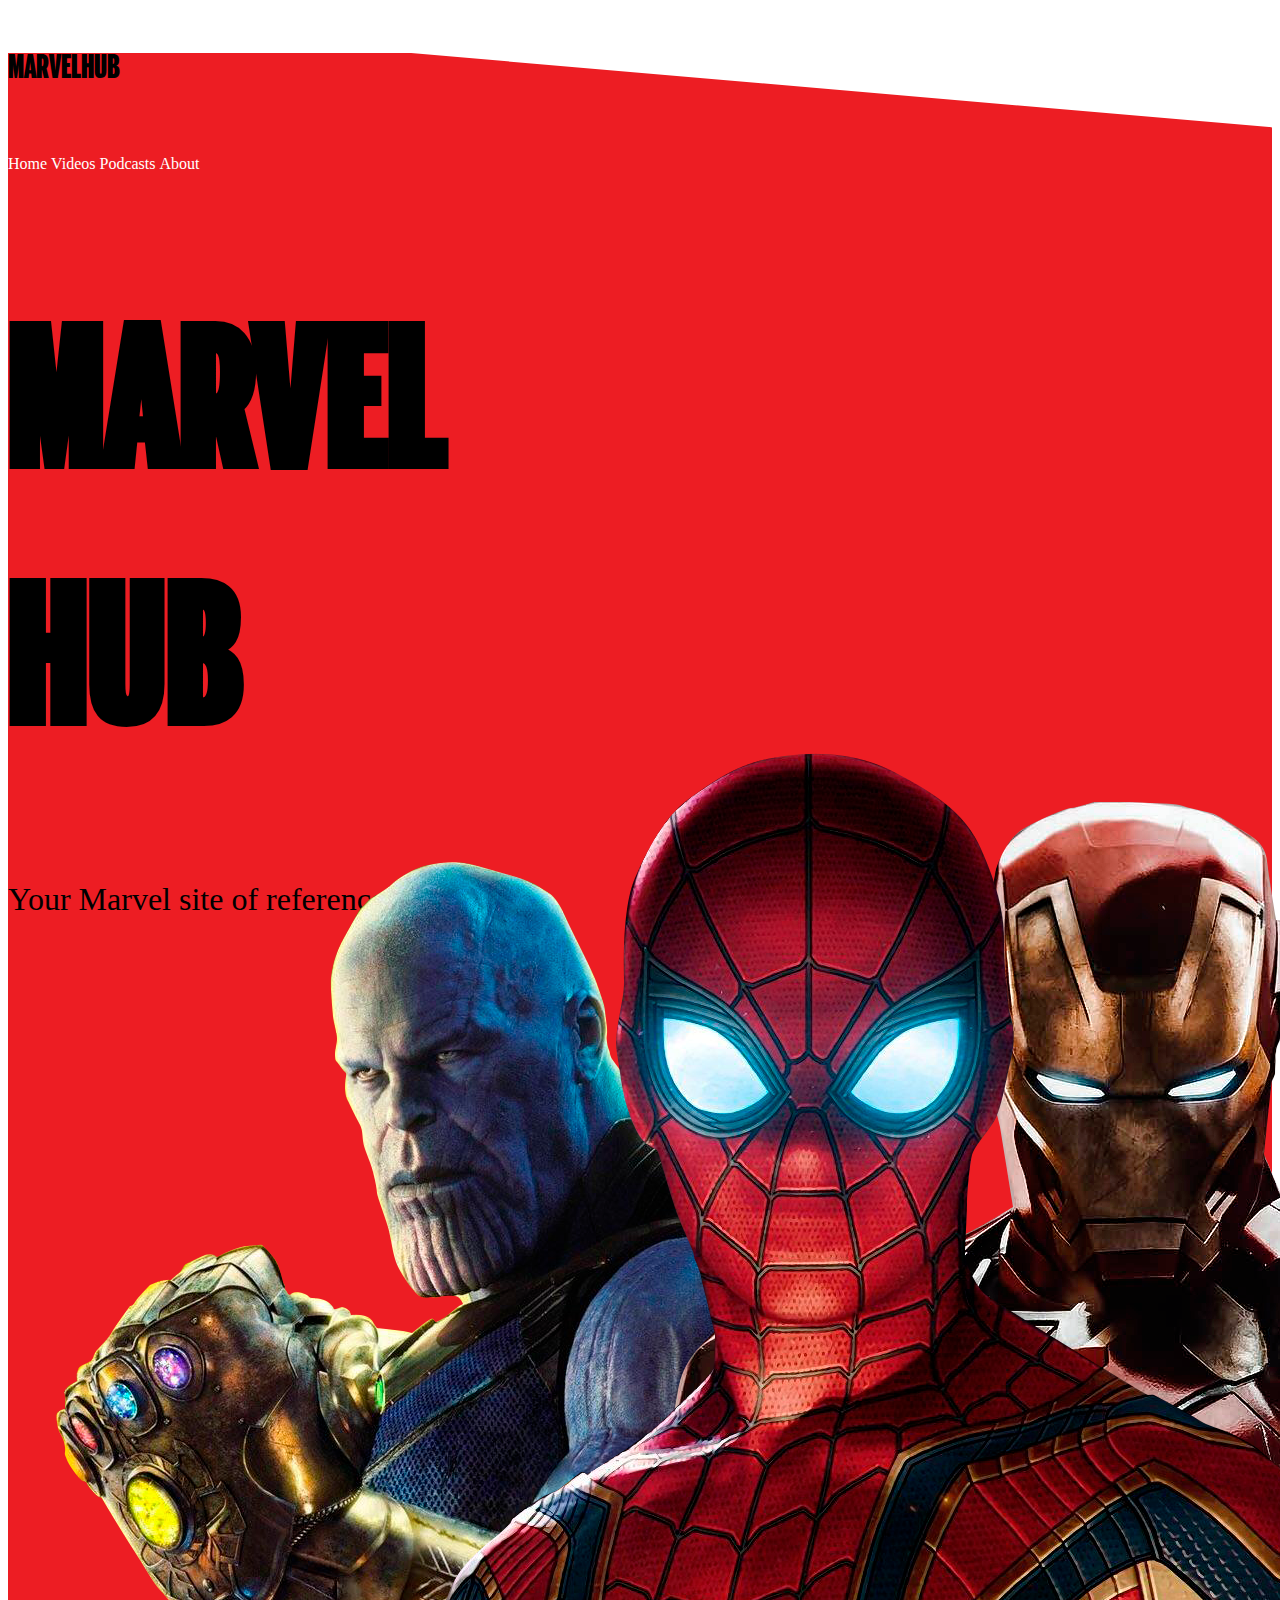
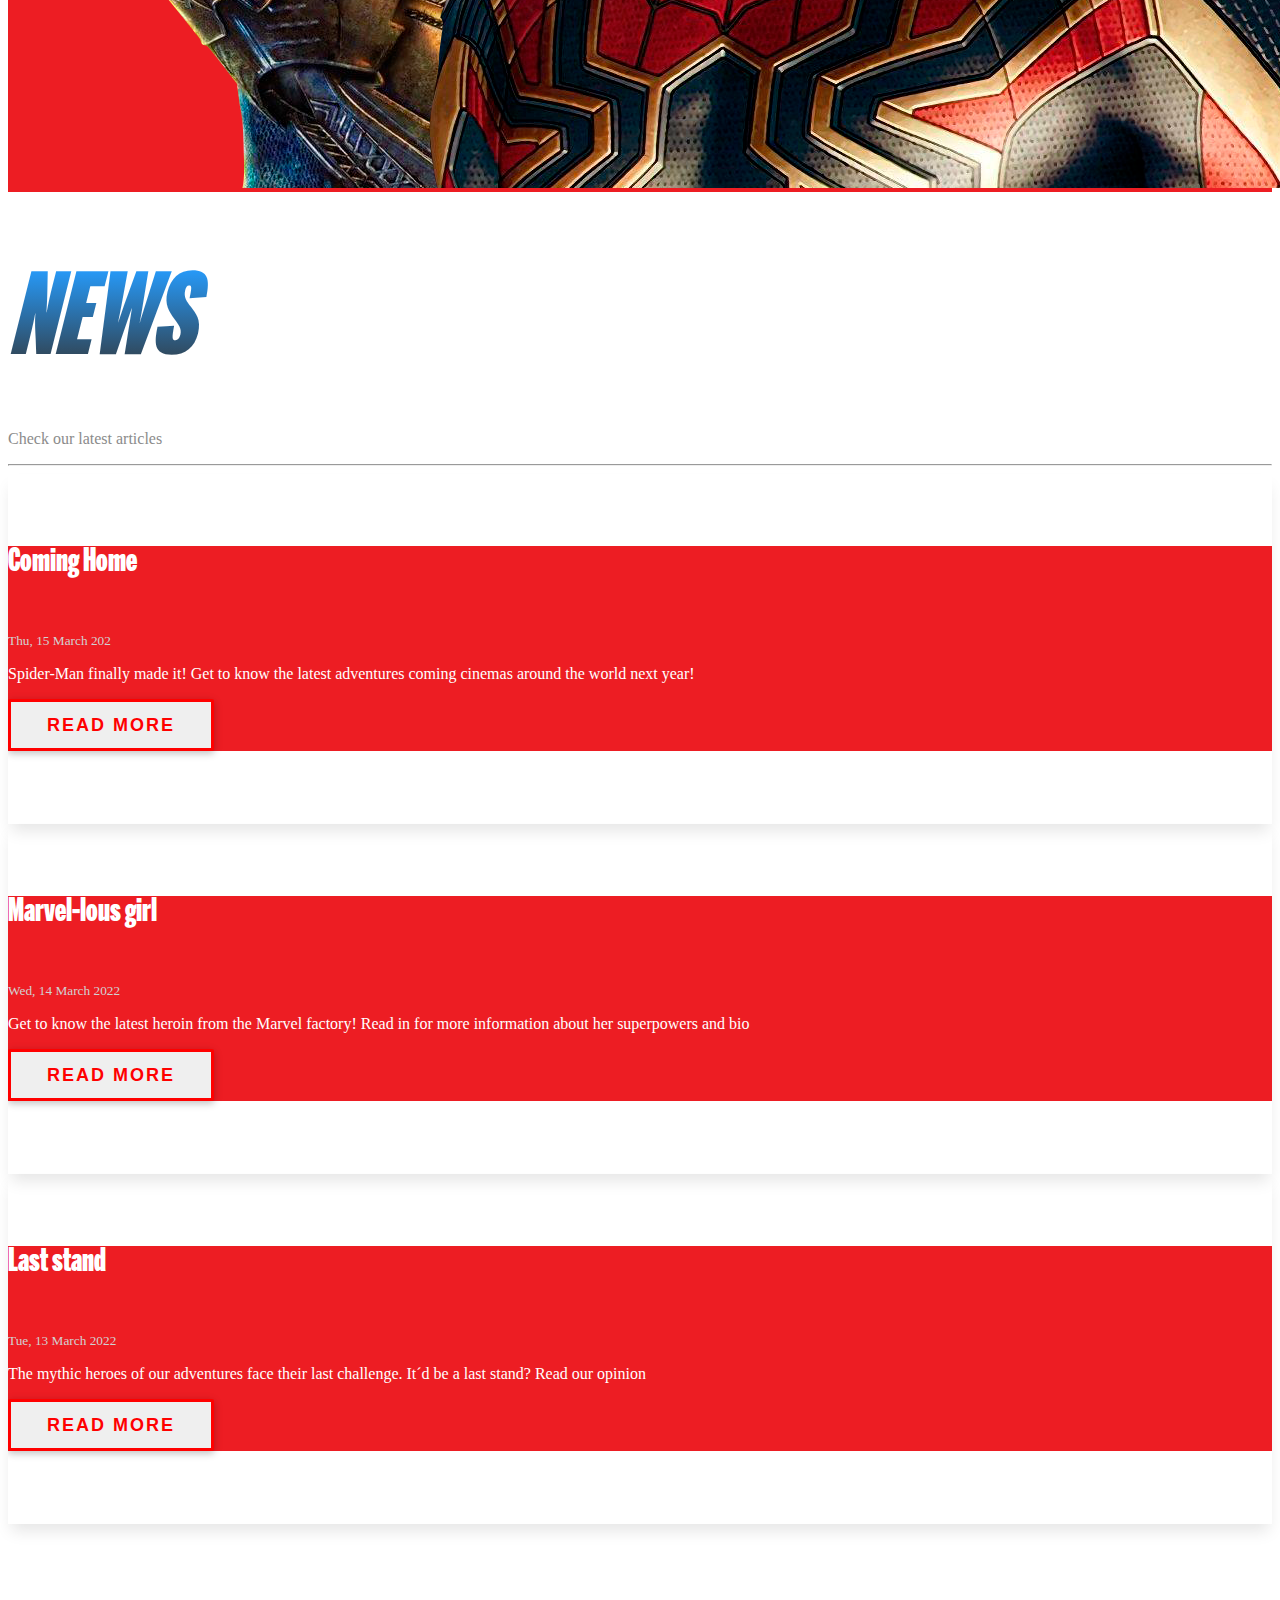
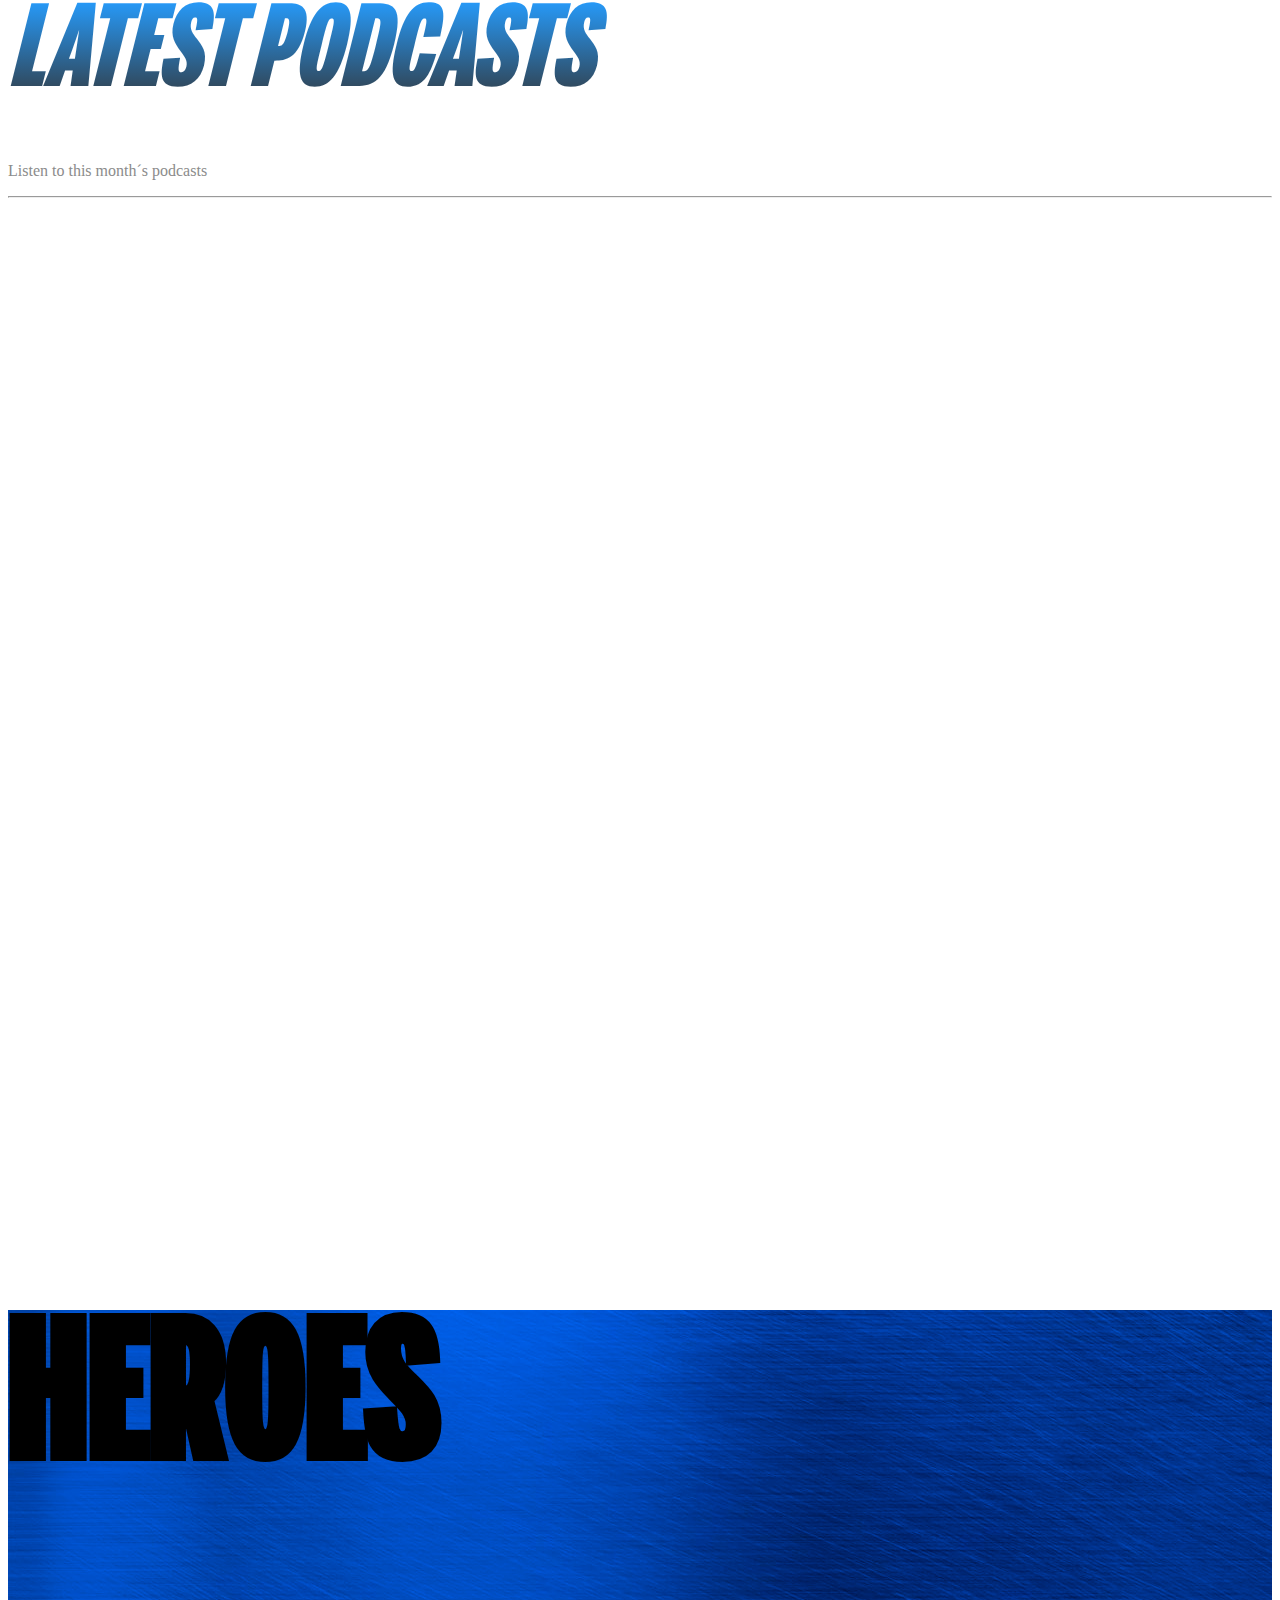
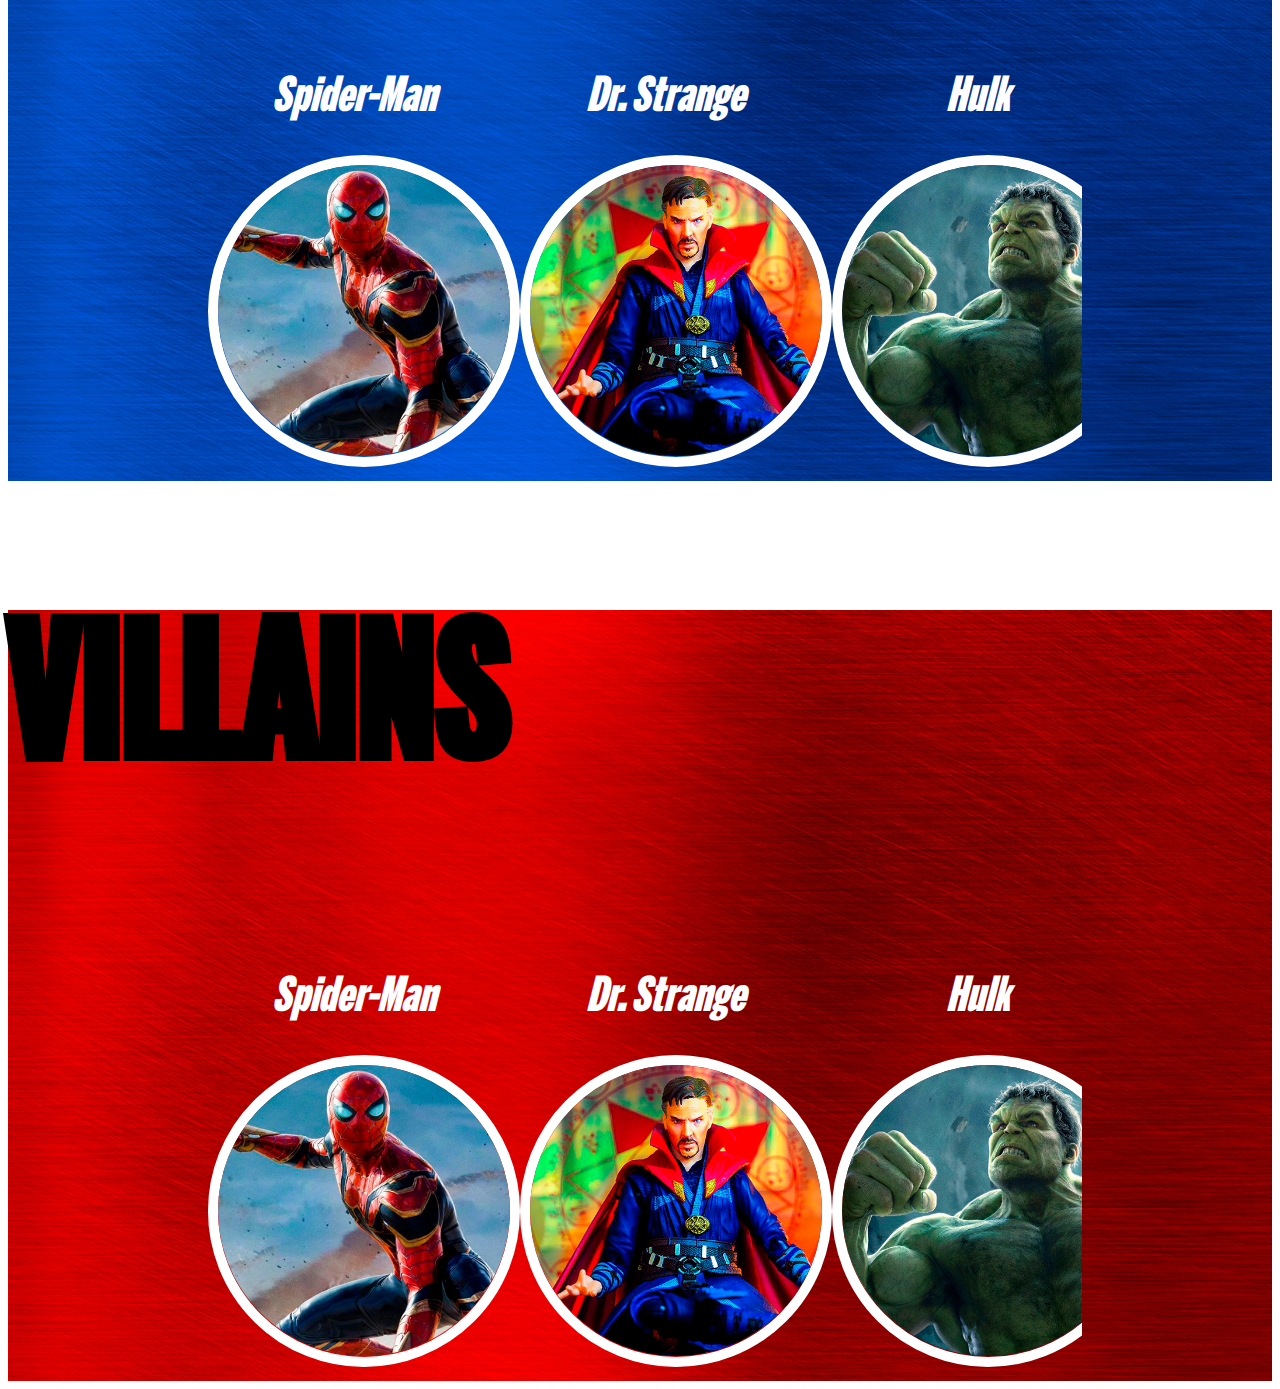
==== index.html @ aaa98099 "First commit / Up to Hero-Villain Section" ====
<!DOCTYPE html>
<html lang="en">

<head>
    <meta charset="UTF-8">
    <meta http-equiv="X-UA-Compatible" content="IE=edge">
    <meta name="viewport" content="width=device-width, initial-scale=1.0">
    <link href="https://cdn.jsdelivr.net/npm/bootstrap@5.0.2/dist/css/bootstrap.min.css" rel="stylesheet"
        integrity="sha384-EVSTQN3/azprG1Anm3QDgpJLIm9Nao0Yz1ztcQTwFspd3yD65VohhpuuCOmLASjC" crossorigin="anonymous">
    <link rel="stylesheet" href="https://cdnjs.cloudflare.com/ajax/libs/font-awesome/6.0.0/css/all.min.css"
        integrity="sha512-9usAa10IRO0HhonpyAIVpjrylPvoDwiPUiKdWk5t3PyolY1cOd4DSE0Ga+ri4AuTroPR5aQvXU9xC6qOPnzFeg=="
        crossorigin="anonymous" referrerpolicy="no-referrer" />
    <link rel="stylesheet" href="./styles.css">
    <title>Marvel Hub</title>
</head>

<body>
    <!--NAVBAR-->



    <!--HERO-->
    <div class="container-fluid vh-100 hero">
        <div class="container">
            <nav>
                <div class="row">
                    <div class="col-md-2 mt-5 d-flex">
                        <h5 class="text-white">MARVELHUB</h5>
                    </div>
                    <div class="col-md-3 mt-5 d-flex justify-content-between">
                        <a href="">
                            <p class="text-white hover-underline-animation">Home</p>
                        </a>
                        <a href="">
                            <p class="text-white hover-underline-animation">Videos</p>
                        </a>
                        <a href="">
                            <p class="text-white hover-underline-animation">Podcasts</p>
                        </a>
                        <a href="">
                            <p class="text-white hover-underline-animation">About</p>
                        </a>
                    </div>
                </div>
            </nav>
            <div class="row">
                <div class="col-md-2 d-flex flex-column mt-5">
                    <h1 class="text-white">MARVEL</h1>
                    <h1 class="text-white mt-n5">HUB</h1>
                    <h2 class="text-white mt-n">Your Marvel site of reference</h2>
                </div>
                <div class="col-md-10 hero-image">
                    <img src="./assets/images/HeroMarvel.png" alt="Marvel Heroes">
                </div>
            </div>
        </div>
    </div>
    <!--NEWS SECTION-->
    <main class="container-fluid mt-5 news-container">

        <section class="container news">
            <h1 class="text-primary">NEWS</h1>
            <p style="margin-top: -25px;">Check our latest articles</p>
            <hr>
            <div class="row">
                <div class="col-md-4 mb-5">
                    <div class="card">
                        <div style="overflow: hidden;">
                            <img src="https://wallpapercave.com/wp/wp9050966.jpg" width="100%" alt="">
                        </div>
                        <div class="card-body">
                            <div class="d-flex align-items-center gap-3">
                                <h5 class="card-title">Coming Home</h5>
                                <small class="date">Thu, 15 March 202</small>
                            </div>
                            <p class="card-text">Spider-Man finally made it! Get to know the latest adventures coming
                                cinemas around the world next year!</p>
                            <button>READ MORE</button>
                        </div>
                    </div>
                </div>
                <div class="col-md-4 mb-5">
                    <div class="card">
                        <div style="overflow: hidden;">
                            <img src="https://wallpapercave.com/wp/wp9050982.png" width="100%" alt="">
                        </div>
                        <div class="card-body">
                            <div class="d-flex align-items-center gap-3">

                                <h5 class="card-title">Marvel-lous girl</h5>
                                <small class="date">Wed, 14 March 2022</small>
                            </div>
                            <p class="card-text">Get to know the latest heroin from the Marvel factory! Read in for more
                                information about her superpowers and bio</p>
                            <button>READ MORE</button>
                        </div>
                    </div>
                </div>
                <div class="col-md-4 mb-5">
                    <div class="card">
                        <div style="overflow: hidden;">
                            <img src="https://wallpapercave.com/wp/wp2729567.jpg" width="100%" alt="">
                        </div>
                        <div class="card-body">
                            <div class="d-flex align-items-center gap-3">

                                <h5 class="card-title">Last stand</h5>
                                <small class="date">Tue, 13 March 2022</small>
                            </div>
                            <p class="card-text">The mythic heroes of our adventures face their last challenge. It´d be
                                a last stand? Read our opinion</p>
                            <button>READ MORE</button>
                        </div>
                    </div>
                </div>

            </div>
        </section>
        <!--PODCASTS SECTION-->
        <section class="container news">
            <div class="row">
                <div class="col d-flex flex-column justify-content-end align-content-end">
                    <h1 class="text-primary ms-auto podcasts-1">LATEST PODCASTS</h1>
                    <p style="margin-top: -25px;" class="ms-auto">Listen to this month´s podcasts</p>
                </div>
                <hr>
            </div>
            <div class="row">
                <div class="col-md-6 mb-3">
                    <iframe src="https://open.spotify.com/embed/episode/2jEuUnlzgmKCPNqm7TV3i3?utm_source=generator"
                        width="100%" height="232" frameBorder="0" allowfullscreen=""
                        allow="autoplay; clipboard-write; encrypted-media; fullscreen; picture-in-picture"></iframe>
                </div>
                <div class="col-md-6 mb-3">
                    <iframe src="https://open.spotify.com/embed/episode/63C2crcup7xPHyidzX8npW?utm_source=generator"
                        width="100%" height="232" frameBorder="0" allowfullscreen=""
                        allow="autoplay; clipboard-write; encrypted-media; fullscreen; picture-in-picture"></iframe>
                </div>
                <div class="col-md-6 mb-3">
                    <iframe src="https://open.spotify.com/embed/episode/1Gh3WuYz6bqv9J4mIOuWpu?utm_source=generator"
                        width="100%" height="232" frameBorder="0" allowfullscreen=""
                        allow="autoplay; clipboard-write; encrypted-media; fullscreen; picture-in-picture"></iframe>
                </div>
                <div class="col-md-6 mb-3">
                    <iframe src="https://open.spotify.com/embed/episode/0PqJl3sn1u4ub4ZxzJgJcm?utm_source=generator"
                        width="100%" height="232" frameBorder="0" allowfullscreen=""
                        allow="autoplay; clipboard-write; encrypted-media; fullscreen; picture-in-picture"></iframe>
                </div>

            </div>
        </section>
    </main>
    <!--HEROS/VILLAINS SECTION-->
    <main class="container-fluid heroes position-relative">
        <div class="custom-shape-divider-top-1646295180">
            <svg data-name="Layer 1" xmlns="http://www.w3.org/2000/svg" viewBox="0 0 1200 120"
                preserveAspectRatio="none" fill="white">
                <path d="M1200 120L0 16.48 0 0 1200 0 1200 120z" class="shape-fill"></path>
            </svg>
        </div>
        <section class="heroes_section">
            <div class="container">
                <div class="row">
                    <div class="col heroes-h1">
                        <h1 class="text-white fst-italic big-heading">HEROES </h1>
                    </div>
                </div>
            </div>
            <div class="snap-wrapper">
                <div class="snap-card">
                    <a href="">
                        <h1>Spider-Man</h1>
                        <div>
                            <img src="./assets/images/heroe_1.png" width="100%" alt="">
                        </div>
                    </a>
                </div>
                <div class="snap-card">
                    <a href="">
                        <h1>Dr. Strange</h1>
                        <div>
                            <img src="./assets/images/heroe_2.png" width="100%" alt="">
                        </div>
                    </a>

                </div>
                <div class="snap-card">
                    <a href="">
                        <h1>Hulk</h1>
                        <div>
                            <img src="./assets/images/heroe_3.png" width="100%" alt="">
                        </div>
                    </a>
                </div>
                <div class="snap-card">
                    <a href="">
                        <h1>Black Panther</h1>
                        <div>
                            <img src="./assets/images/heroe_4.png" width="100%" alt="">
                        </div>
                    </a>

                </div>
                <div class="snap-card">
                    <a href="">
                        <h1>Thor</h1>
                        <div>
                            <img src="./assets/images/heroe_5.png" width="100%" alt="">
                        </div>
                    </a>
                </div>
            </div>
        </section>
        <section class="villains_section">
            <div class="container">
                <div class="row">
                    <div class="col villains-h1">
                        <h1 class="text-white fst-italic big-heading">VILLAINS </h1>
                    </div>
                </div>
            </div>
            <div class="snap-wrapper">

                <div class="snap-card">
                    <a href="">
                        <h1>Spider-Man</h1>
                        <div>
                            <img src="./assets/images/heroe_1.png" width="100%" alt="">
                        </div>
                    </a>

                </div>
                <div class="snap-card">
                    <a href="">
                        <h1>Dr. Strange</h1>
                        <div>
                            <img src="./assets/images/heroe_2.png" width="100%" alt="">
                        </div>
                    </a>

                </div>
                <div class="snap-card">
                    <a href="">
                        <h1>Hulk</h1>
                        <div>
                            <img src="./assets/images/heroe_3.png" width="100%" alt="">
                        </div>
                    </a>
                </div>
                <div class="snap-card">
                    <a href="">
                        <h1>Black Panther</h1>
                        <div>
                            <img src="./assets/images/heroe_2.png" width="100%" alt="">
                        </div>
                    </a>

                </div>
                <div class="snap-card">
                    <a href="">
                        <h1>Thor</h1>
                        <div>
                            <img src="./assets/images/heroe_3.png" width="100%" alt="">
                        </div>
                    </a>
                </div>
            </div>
        </section>

    </main>







    <script src="https://cdn.jsdelivr.net/npm/bootstrap@5.0.2/dist/js/bootstrap.bundle.min.js"
        integrity="sha384-MrcW6ZMFYlzcLA8Nl+NtUVF0sA7MsXsP1UyJoMp4YLEuNSfAP+JcXn/tWtIaxVXM"
        crossorigin="anonymous"></script>
</body>

</html>
---- styles.css ----
@font-face {
  font-family: "marvel2";
  src: url("./assets/fonts/marvel\ 2.otf");
}

@import url("https://fonts.googleapis.com/css2?family=Comic+Neue:ital,wght@0,300;0,400;0,700;1,300;1,400;1,700&family=Roboto:wght@100;300;500;700&display=swap");

h1 {
  font-family: "marvel2" !important;
  font-size: 12rem;
}

@media (max-width: 768px) {
  h1 {
    font-size: 9rem;
  }
}

h2 {
  font-family: "Roboto" !important;
  font-size: 2rem;
  font-weight: 300;
}

h5 {
  font-family: "marvel2" !important;
  font-size: 2rem;
  font-weight: 300;
}

.mt-n {
  margin-top: -1rem;
}
.mt-n5 {
  margin-top: -4rem;
}

a {
  text-decoration: none;
  z-index: 9999;
}

p {
  font-family: "Roboto" !important;
  font-size: 1rem;
}

/*CUSTOM CLASES--->HERO && NAV**/
.hover-underline-animation {
  display: inline-block;
  position: relative;
  color: #ffffff;
}

.hover-underline-animation:after {
  content: "";
  position: absolute;
  width: 100%;
  transform: scaleX(0);
  height: 2px;
  bottom: -5px;
  left: 0;
  background-color: #ffffff;
  transform-origin: bottom right;
  transition: transform 0.25s ease-out;
}

.hover-underline-animation:hover:after {
  transform: scaleX(1);
  transform-origin: bottom left;
}

nav {
  z-index: 1;
}

.navigation {
  background-color: #ed1d23;
}

.hero {
  background-color: #ed1d23;
}

.hero-image {
  margin-top: -17rem;
}

@media (max-width: 768px) {
  .hero-image {
    display: none;
  }
}

/** NEWS CUSTOM CSS*/

.news h1 {
  font-size: 7rem;
  font-weight: 300;
  font-style: italic;
  background: -webkit-linear-gradient(rgb(38, 156, 253), #333);
  -webkit-background-clip: text;
  -webkit-text-fill-color: transparent;
}

.news p {
  font-family: "Roboto" !important;
  font-size: 1rem;
  color: rgb(139, 139, 139);
}

.card {
  overflow: hidden;
  border: none;
  box-shadow: 0px 10px 15px -3px rgba(0, 0, 0, 0.1);
  cursor: pointer;
  min-height: 350px;
}

.date {
  color: rgb(209, 209, 209);
}

.card-body {
  background-color: #ed1d23;
  max-height: 290px;
}

.card-body h5 {
  color: white;
}
.card-body p {
  color: white;
}

.card img {
  border-top-left-radius: 20px;
  border-top-right-radius: 20px;
  transition: 0.2s all ease-in-out;
}

.card img:hover {
  transform: scale(1.3);
}

/** BUTTON EFFECT W GLITCH ANIM*/

button {
  font-size: 18px;
  letter-spacing: 2px;
  text-transform: uppercase;
  display: inline-block;
  text-align: center;
  font-weight: bold;
  padding: 0.7em 2em;
  border: 3px solid #ff0000;
  border-radius: 2px;
  position: relative;
  box-shadow: 0 2px 10px rgba(0, 0, 0, 0.16), 0 3px 6px rgba(0, 0, 0, 0.1);
  color: #ff0000;
  text-decoration: none;
  transition: 0.3s ease all;
  z-index: 1;
}

button:before {
  transition: 0.5s all ease;
  position: absolute;
  top: 0;
  left: 50%;
  right: 50%;
  bottom: 0;
  opacity: 0;
  content: "";
  background-color: #ff0000;
  z-index: -1;
}

button:hover,
button:focus {
  color: white;
}

button:hover:before,
button:focus:before {
  transition: 0.5s all ease;
  left: 0;
  right: 0;
  opacity: 1;
}

button:active {
  transform: scale(0.9);
}

/*PODCASTS SECTION*/

.podcasts-1 {
  margin-right: 1rem;
}

/*HEROES SECTION*/

.custom-shape-divider-top-1646295180 {
  position: absolute;
  top: 0;
  left: 0;
  width: 100%;
  overflow: hidden;
  line-height: 0;
}

.heroes_section {
  background-image: url("./assets/images/blueBg.jpg");
}
.villains_section {
  background-image: url("./assets/images/redBg.jpg");
}

.heroes-h1 {
  margin-top: 10rem;
}

@media screen and (max-width: 768px) {
  .heroes-h1 {
    margin-top: 3rem;
  }

  .big-heading {
    font-size: 7rem;
  }
}

.snap-wrapper {
  display: flex;
  width: 70%;
  margin: auto;
  overflow: auto;
  scroll-snap-type: x mandatory;
  margin-top: 5rem;
}

.snap-card {
  scroll-snap-align: center;
  min-width: 33%;
  padding: 10px;
}

@media screen and (max-width: 768px) {
  .snap-card {
    min-width: 100%;
  }
}

.snap-card h1 {
  font-size: 3rem;
  font-weight: 300;
  font-style: italic;
  color: white;
  text-align: center;
}

.snap-card img {
  border-radius: 50%;
  border: 10px solid white;
}
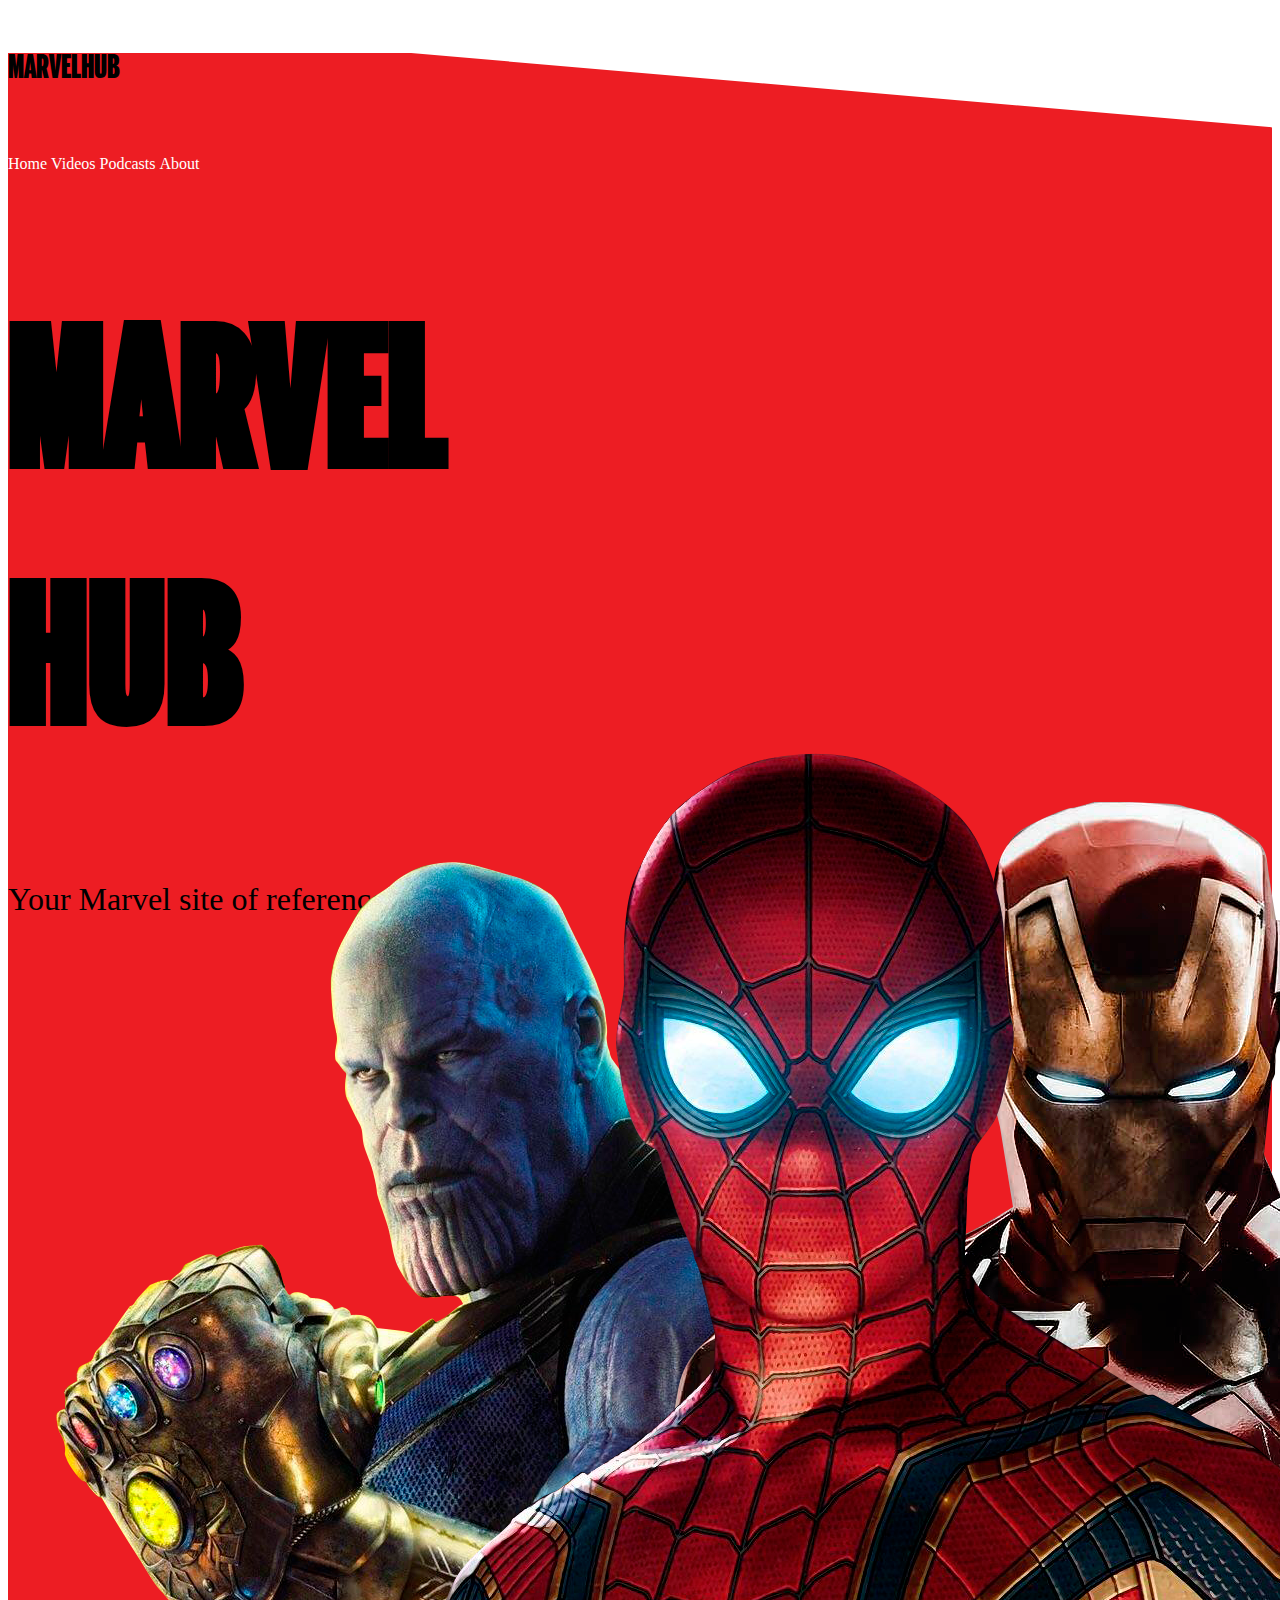
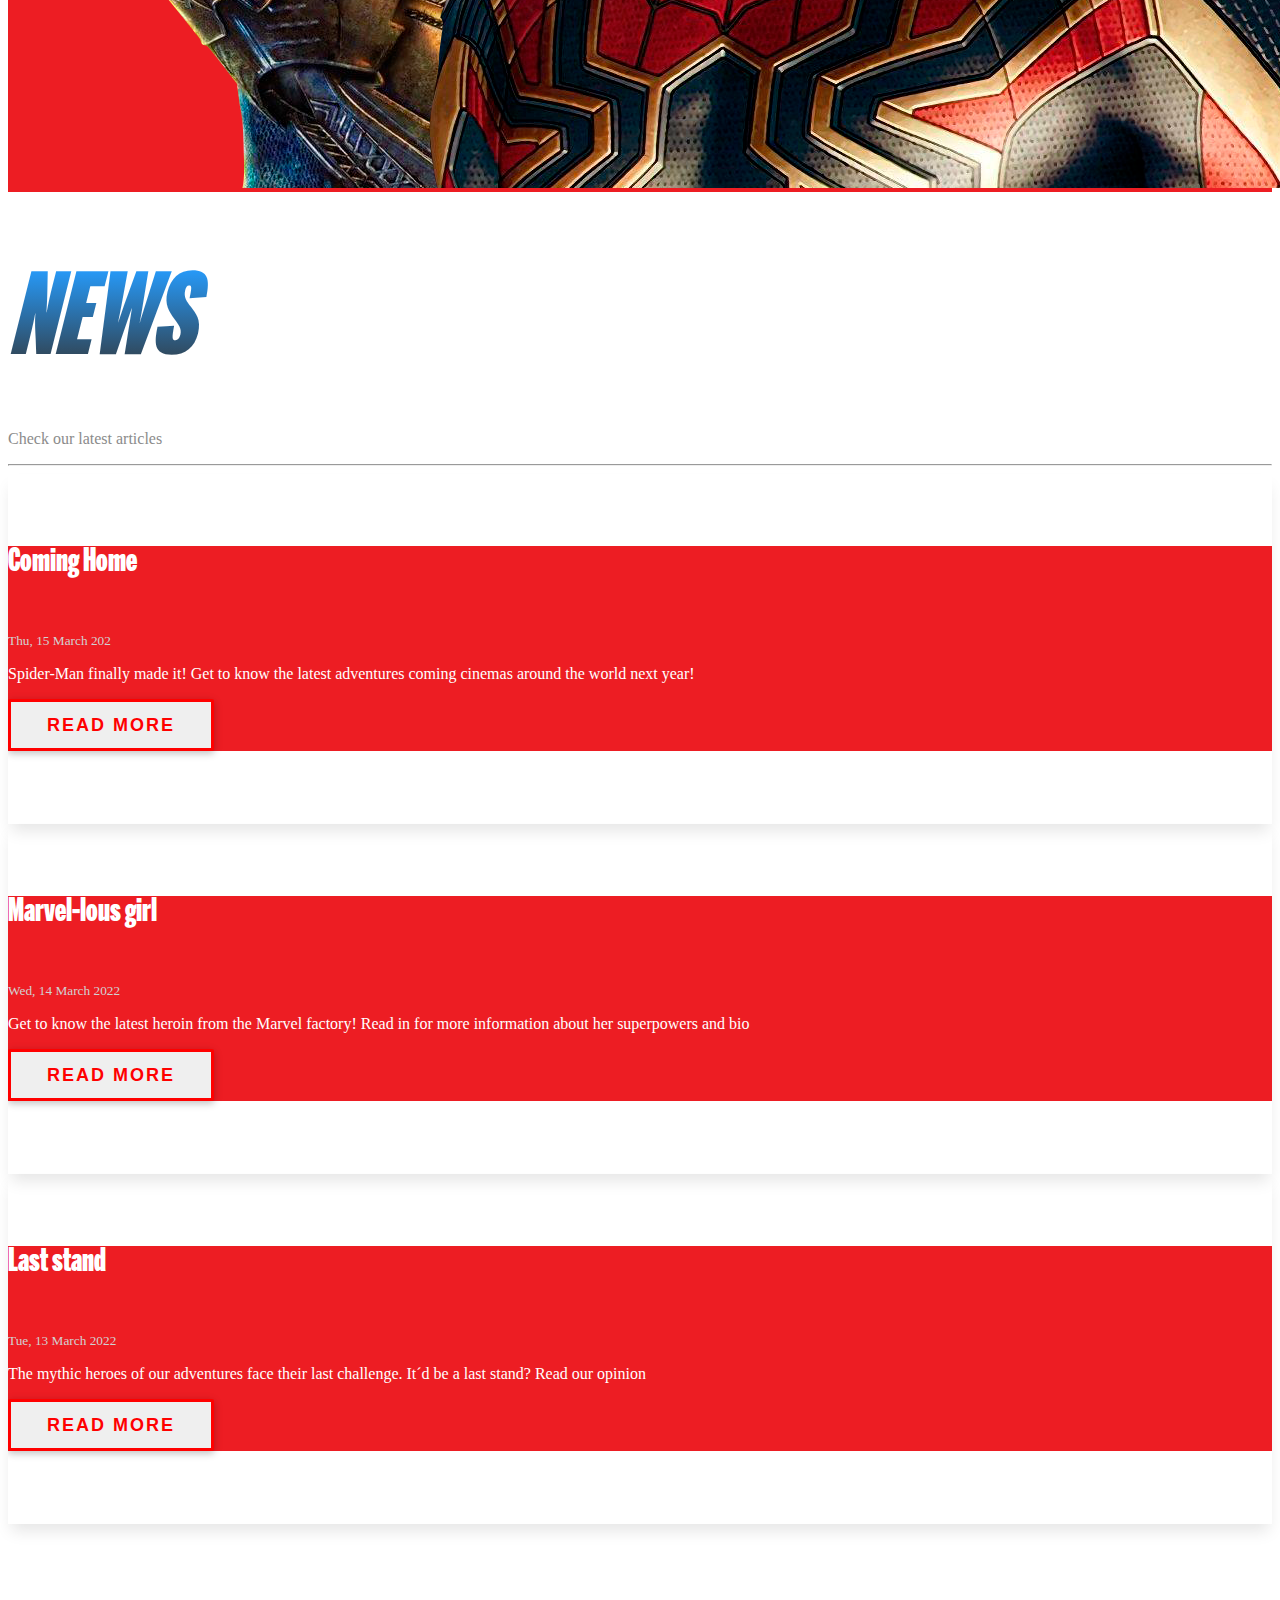
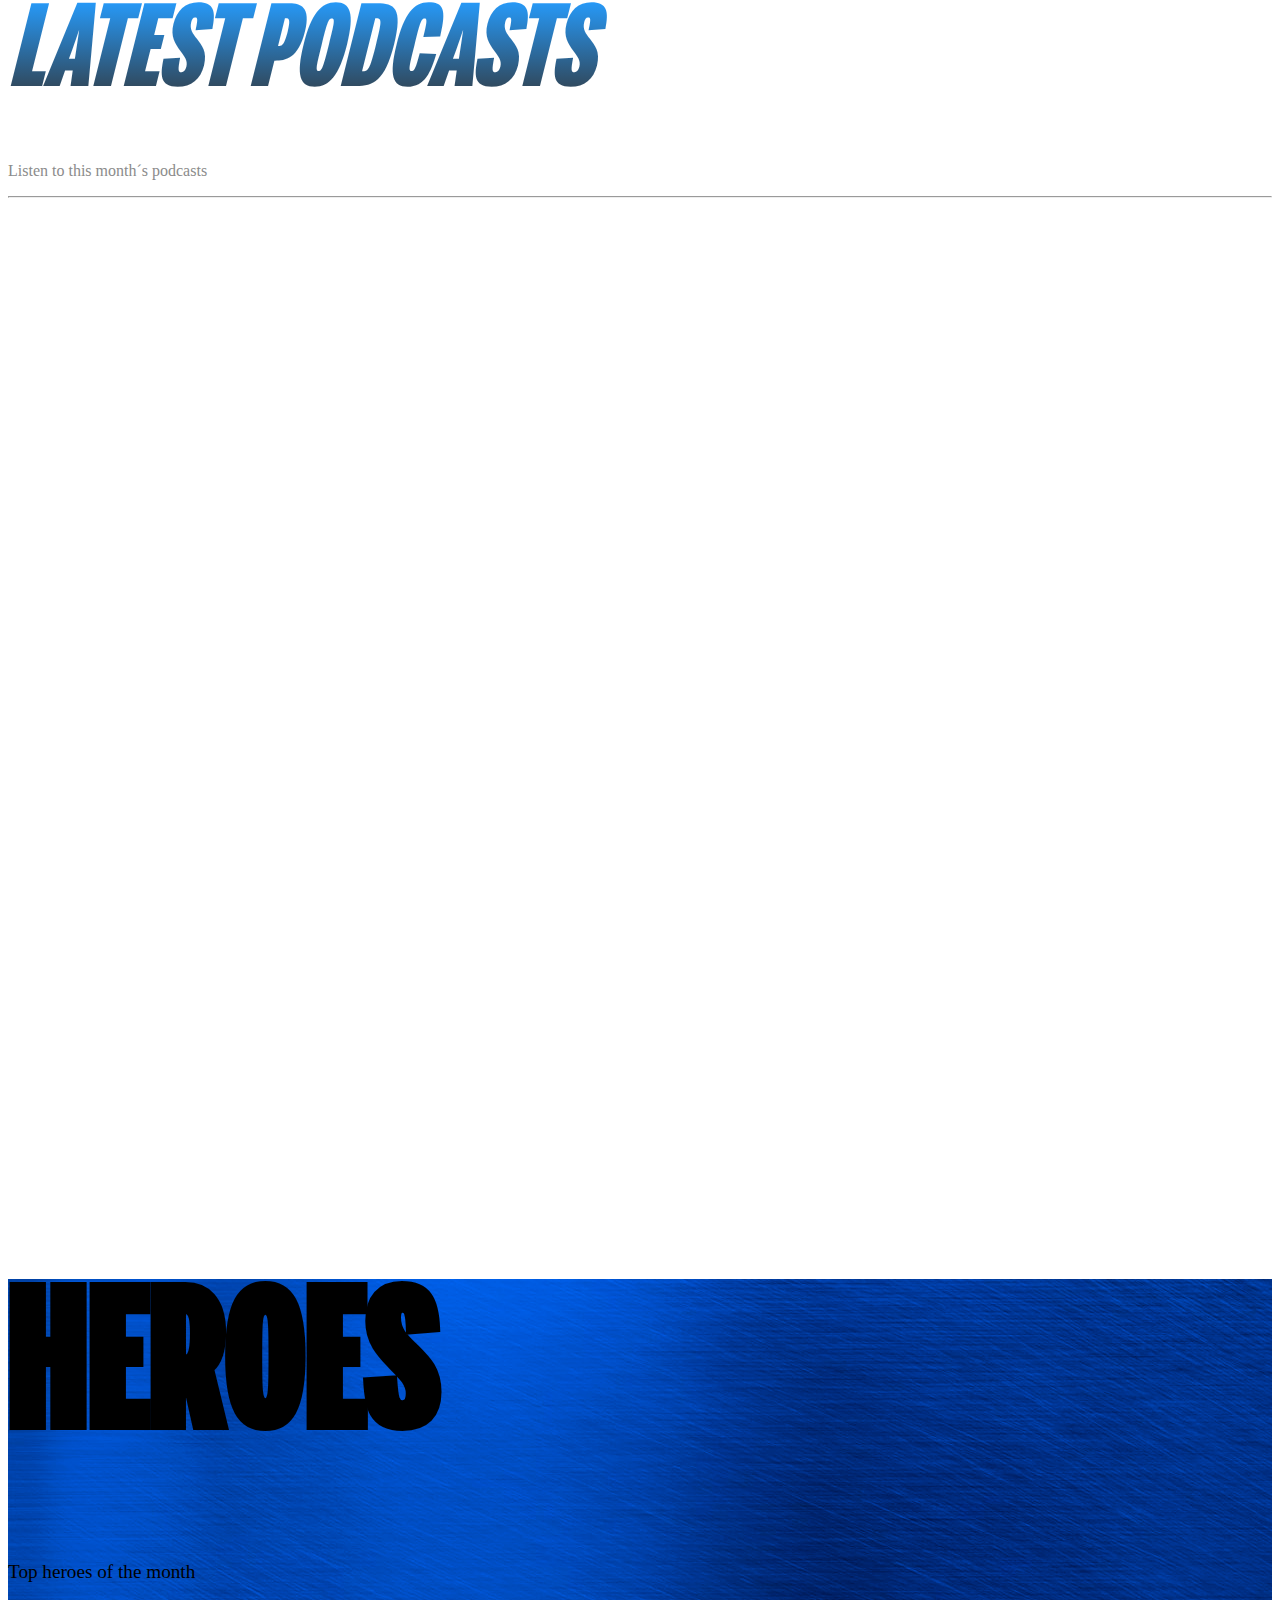
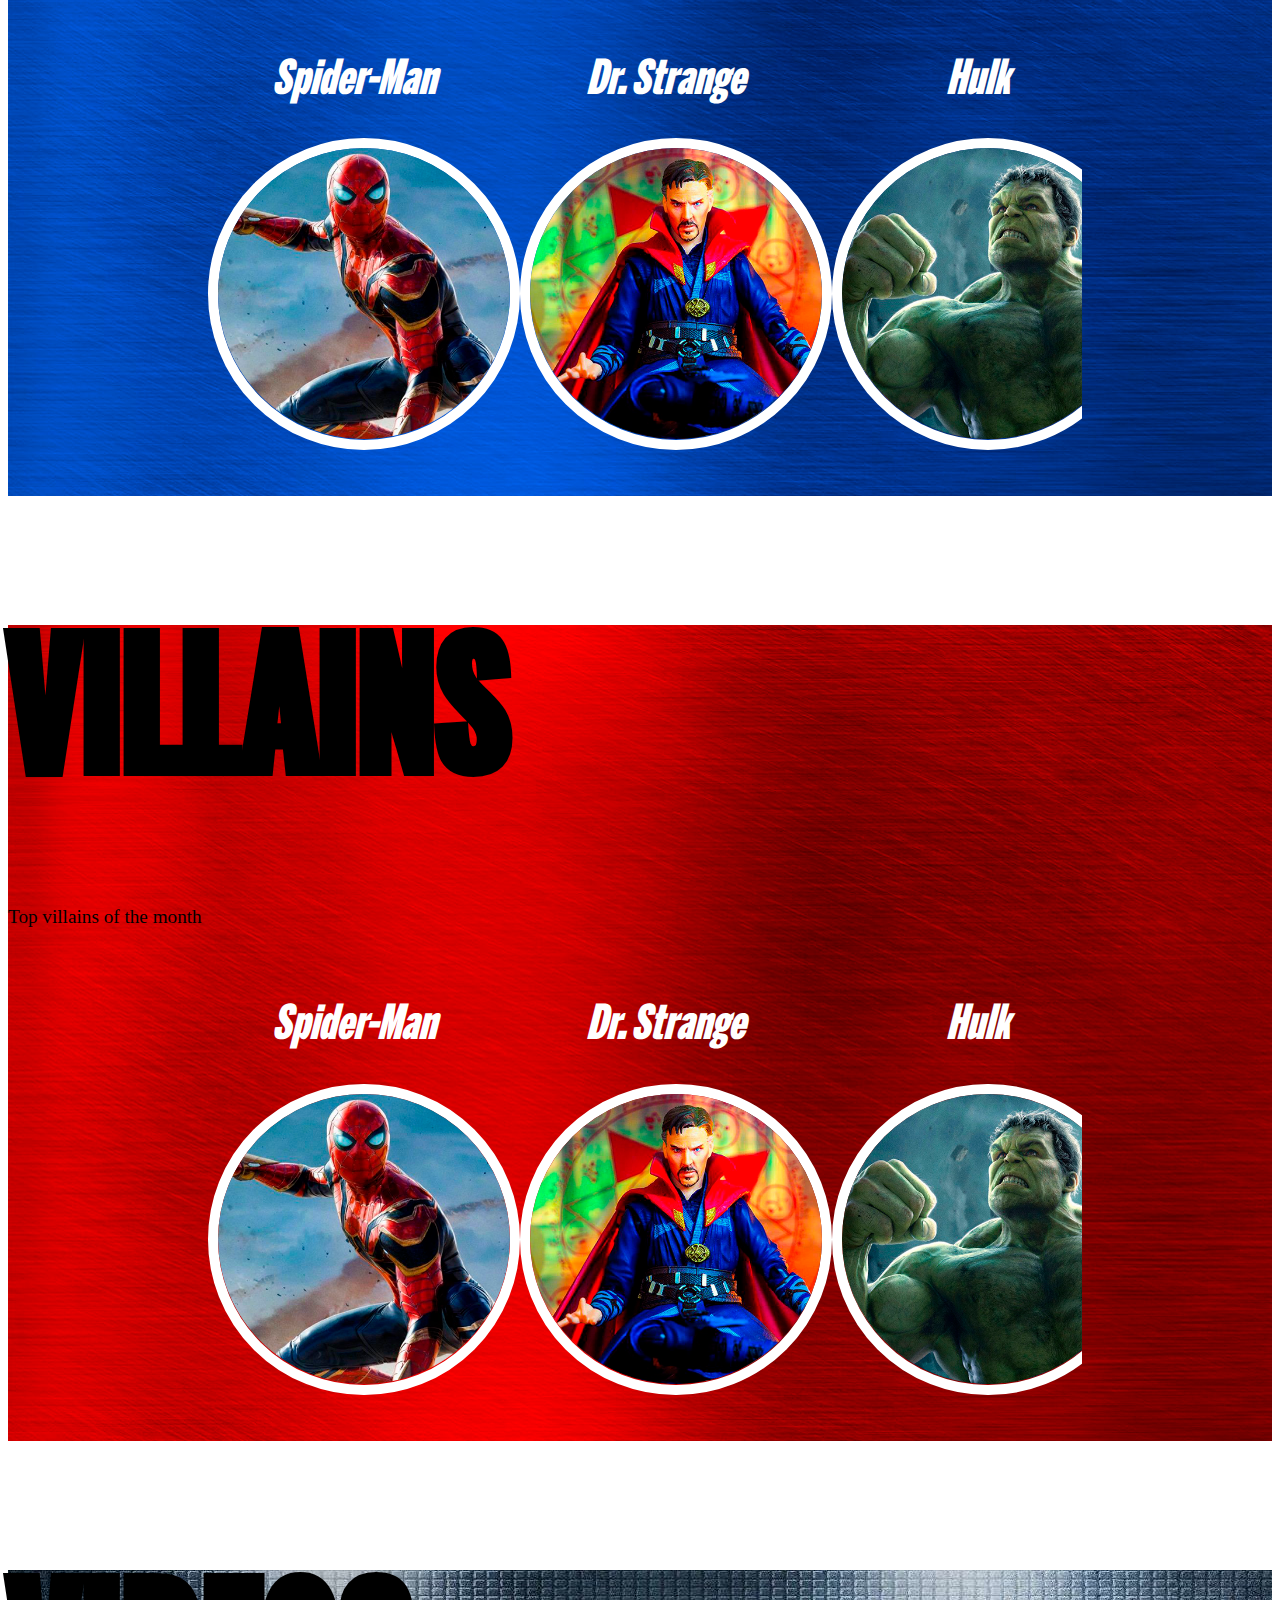
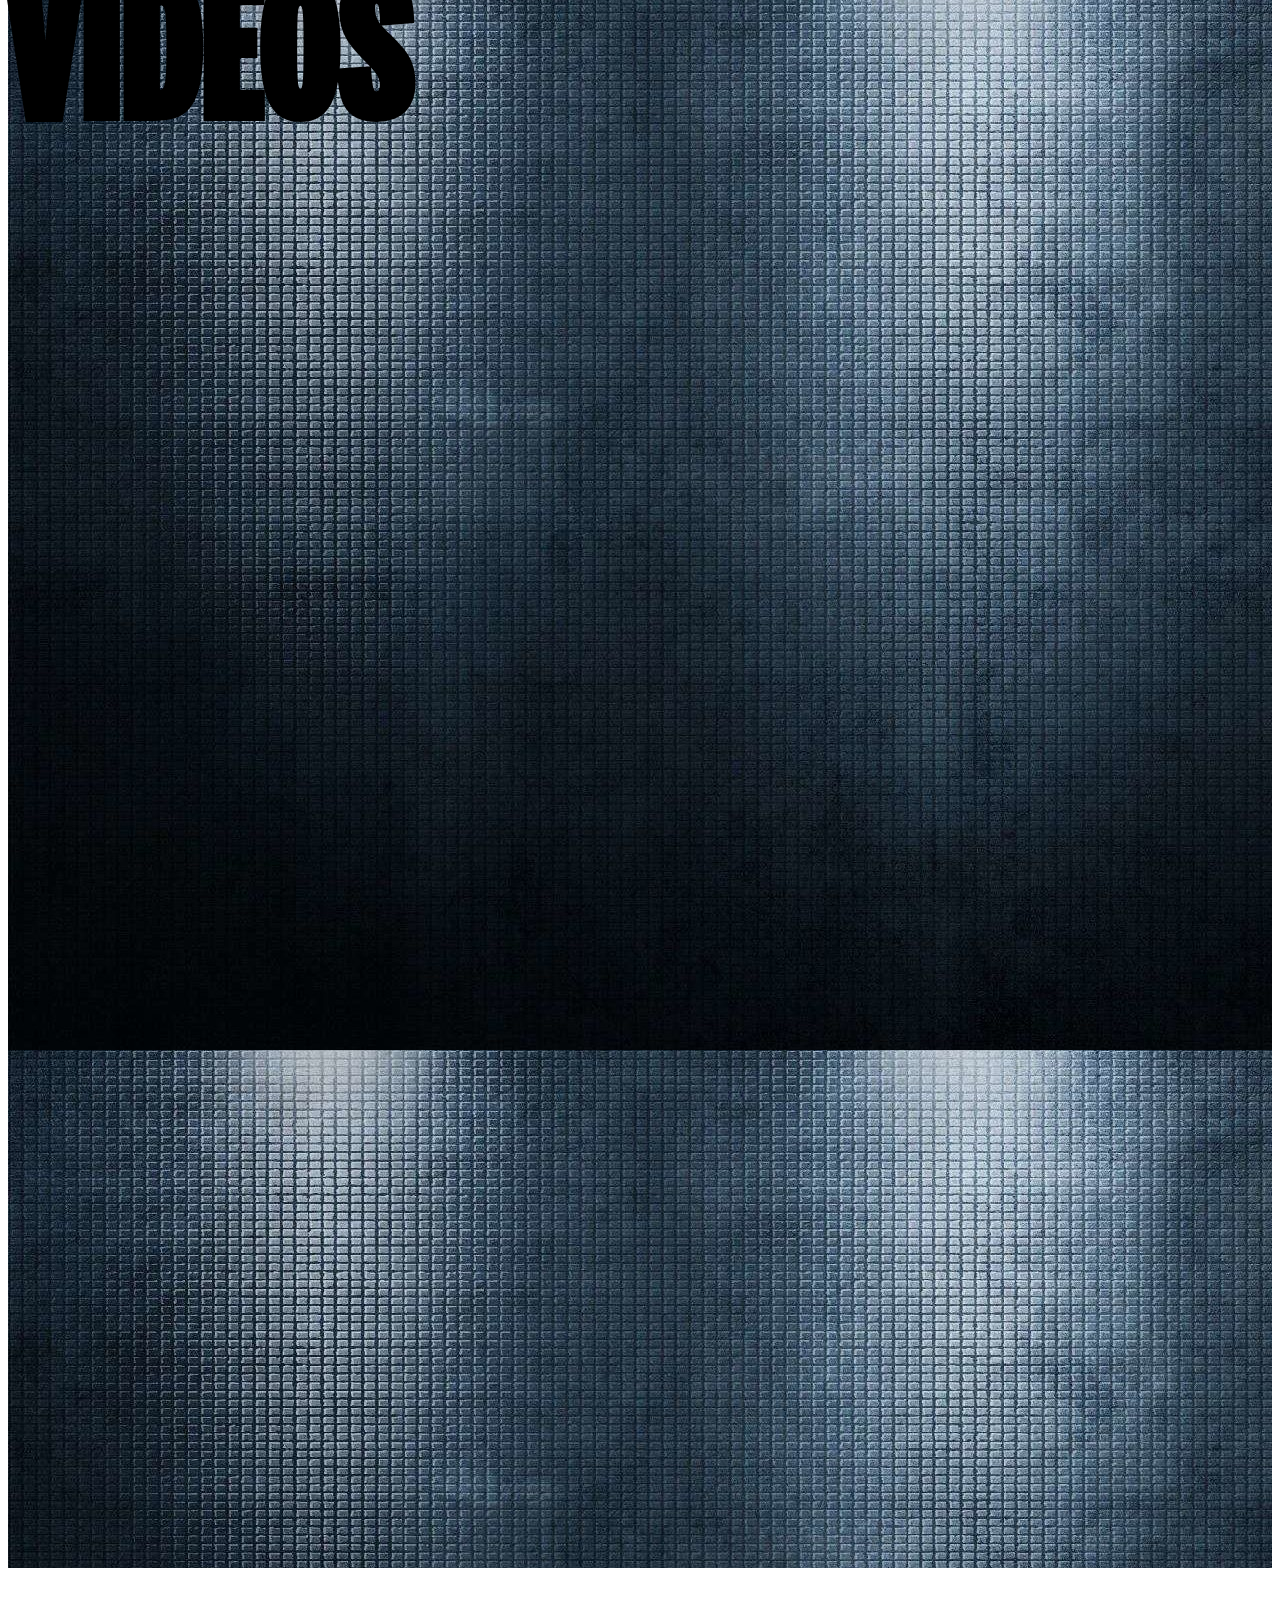
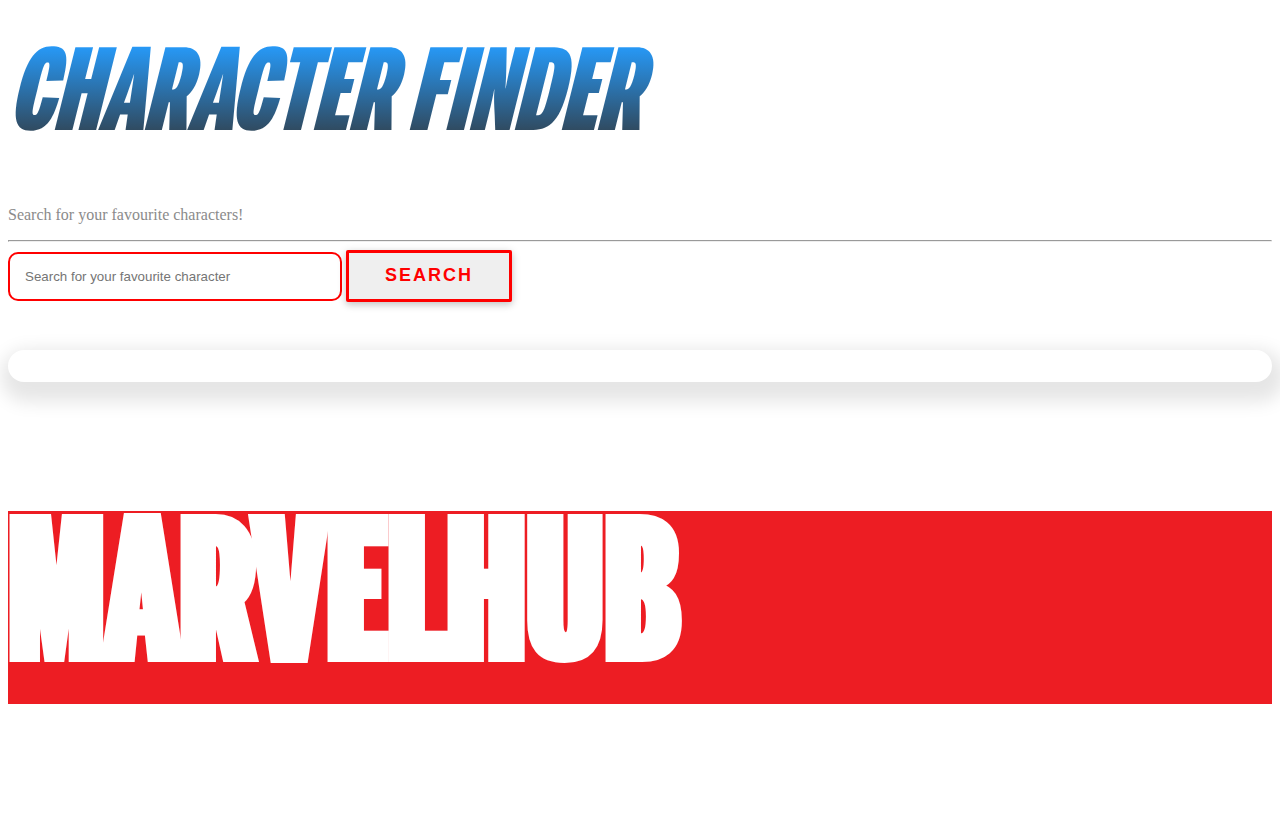
==== commit 6e3e3e54: "feature/Search Hero" ====
--- a/index.html
+++ b/index.html
@@ -163,6 +163,7 @@
                 <div class="row">
                     <div class="col heroes-h1">
                         <h1 class="text-white fst-italic big-heading">HEROES </h1>
+                        <h4 style="margin-top: -40px;" class="text-white fst-italic">Top heroes of the month</h4>
                     </div>
                 </div>
             </div>
@@ -216,6 +217,7 @@
                 <div class="row">
                     <div class="col villains-h1">
                         <h1 class="text-white fst-italic big-heading">VILLAINS </h1>
+                        <h4 style="margin-top: -40px;" class="text-white fst-italic">Top villains of the month</h4>
                     </div>
                 </div>
             </div>
@@ -268,6 +270,79 @@
         </section>
 
     </main>
+    <!--VIDEOS SECTION-->
+    <main class="container-fluid videos">
+        <section class="videos_section">
+            <div class="container">
+                <div class="row">
+                    <div class="col videos-h1">
+                        <h1 class="text-white fst-italic big-heading">VIDEOS </h1>
+
+                    </div>
+                </div>
+
+                <div class="row">
+                    <div class="col-md-6 mb-4">
+                        <iframe width="100%" height="315" src="https://www.youtube.com/embed/fGQI7w_ukJ8"
+                            title="YouTube video player" frameborder="0"
+                            allow="accelerometer; autoplay; clipboard-write; encrypted-media; gyroscope; picture-in-picture"
+                            allowfullscreen></iframe>
+                    </div>
+                    <div class="col-md-6 mb-4">
+
+                        <iframe width="100%" height="315" src="https://www.youtube.com/embed/L-S2CTeZ-Hk"
+                            title="YouTube video player" frameborder="0"
+                            allow="accelerometer; autoplay; clipboard-write; encrypted-media; gyroscope; picture-in-picture"
+                            allowfullscreen></iframe>
+                    </div>
+                    <div class="col-md-6 mb-4">
+
+                        <iframe width="100%" height="315" src="https://www.youtube.com/embed/GbVloIMRzN4"
+                            title="YouTube video player" frameborder="0"
+                            allow="accelerometer; autoplay; clipboard-write; encrypted-media; gyroscope; picture-in-picture"
+                            allowfullscreen></iframe>
+                    </div>
+                    <div class="col-md-6 mb-4">
+                        <iframe width="100%" height="315" src="https://www.youtube.com/embed/aqxkUobdy8Q"
+                            title="YouTube video player" frameborder="0"
+                            allow="accelerometer; autoplay; clipboard-write; encrypted-media; gyroscope; picture-in-picture"
+                            allowfullscreen></iframe>
+                    </div>
+                </div>
+            </div>
+        </section>
+        <!--CHARACTER FINDER SECTION-->
+        <section class="container finder flex justify-content-center">
+            <h1 class="text-primary mt-5">CHARACTER FINDER</h1>
+            <p style="margin-top: -25px;">Search for your favourite characters!</p>
+            <hr>
+            <div class="row">
+                <div class="col">
+                    <input type=" text" placeholder="Search for your favourite character">
+                    <button onclick="fetchChars()">Search</button>
+                </div>
+            </div>
+            <div class="container">
+                <div class="row justify-content-center">
+                    <div class="col-md-4">
+                        <div class="hero-card flex justify-content-center align-content-center">
+
+                        </div>
+                    </div>
+                </div>
+            </div>
+        </section>
+    </main>
+    <!--FOOTER-->
+    <footer class="container-fluid">
+        <div class="container">
+            <div class="row">
+                <div class="col-md-6">
+                    <h1>MARVELHUB</h1>
+                </div>
+            </div>
+        </div>
+    </footer>
 
 
 
@@ -278,6 +353,7 @@
     <script src="https://cdn.jsdelivr.net/npm/bootstrap@5.0.2/dist/js/bootstrap.bundle.min.js"
         integrity="sha384-MrcW6ZMFYlzcLA8Nl+NtUVF0sA7MsXsP1UyJoMp4YLEuNSfAP+JcXn/tWtIaxVXM"
         crossorigin="anonymous"></script>
+    <script src="./script.js"></script>
 </body>
 
 </html>--- a/styles.css
+++ b/styles.css
@@ -5,6 +5,28 @@
 
 @import url("https://fonts.googleapis.com/css2?family=Comic+Neue:ital,wght@0,300;0,400;0,700;1,300;1,400;1,700&family=Roboto:wght@100;300;500;700&display=swap");
 
+/*SCROLL BAR STYLE*/
+::-webkit-scrollbar {
+  width: 20px;
+}
+
+/* Track */
+::-webkit-scrollbar-track {
+  box-shadow: inset 0 0 5px grey;
+  border-radius: 10px;
+}
+
+/* Handle */
+::-webkit-scrollbar-thumb {
+  background: red;
+  border-radius: 10px;
+}
+
+/* Handle on hover */
+::-webkit-scrollbar-thumb:hover {
+  background: #b30000;
+}
+
 h1 {
   font-family: "marvel2" !important;
   font-size: 12rem;
@@ -19,6 +41,16 @@
 h2 {
   font-family: "Roboto" !important;
   font-size: 2rem;
+  font-weight: 300;
+}
+h3 {
+  font-family: "Roboto" !important;
+  font-size: 1.5rem;
+  font-weight: 300;
+}
+h4 {
+  font-family: "Roboto" !important;
+  font-size: 1.2rem;
   font-weight: 300;
 }
 
@@ -218,7 +250,7 @@
 }
 
 .heroes-h1 {
-  margin-top: 10rem;
+  margin-top: 7rem;
 }
 
 @media screen and (max-width: 768px) {
@@ -237,7 +269,8 @@
   margin: auto;
   overflow: auto;
   scroll-snap-type: x mandatory;
-  margin-top: 5rem;
+  margin-top: 2rem;
+  padding-bottom: 2rem;
 }
 
 .snap-card {
@@ -264,3 +297,89 @@
   border-radius: 50%;
   border: 10px solid white;
 }
+
+/*VIDEOS SECTION*/
+
+.videos_section {
+  background-image: url("./assets/images/stainless-steel-10.jpg");
+}
+
+.videos-h1 {
+  margin-top: 1rem;
+}
+
+/*CHARACTER FINDER SECTION*/
+
+.finder h1 {
+  font-size: 7rem;
+  font-weight: 300;
+  font-style: italic;
+  background: -webkit-linear-gradient(rgb(38, 156, 253), #333);
+  -webkit-background-clip: text;
+  -webkit-text-fill-color: transparent;
+}
+
+.finder p {
+  font-family: "Roboto" !important;
+  font-size: 1rem;
+  color: rgb(139, 139, 139);
+}
+
+.hero-card {
+  /* border: 1px solid rgb(211, 211, 211); */
+  padding: 1rem;
+  border-radius: 20px;
+  box-shadow: 3px 10px 18px 10px rgba(0, 0, 0, 0.1);
+  margin-top: 3rem;
+}
+
+.hero-card h5 {
+  font-family: "marvel2" !important;
+  font-size: 4rem;
+  font-weight: 300;
+}
+
+.hero-card a {
+  border: 1px solid black;
+  padding: 0.5rem 1rem;
+  border-radius: 10px;
+}
+
+input {
+  width: 300px;
+  padding: 15px;
+  border: 2px solid red;
+  border-radius: 10px;
+  transition: 0.3s all ease-in-out;
+}
+
+input:focus {
+  width: 680px;
+  outline: invert;
+  outline-color: rgb(38, 156, 253);
+}
+
+@media screen and (max-width: 768px) {
+  input:focus {
+    width: 400px;
+    outline: invert;
+    outline-color: rgb(38, 156, 253);
+  }
+}
+
+/*FOOTER STYLES*/
+
+footer {
+  background-color: #ed1d23;
+  margin-top: 3rem;
+}
+
+footer h1 {
+  color: white;
+}
+
+@media screen and (max-width: 768px) {
+  footer h1 {
+    font-size: 5rem;
+  }
+}
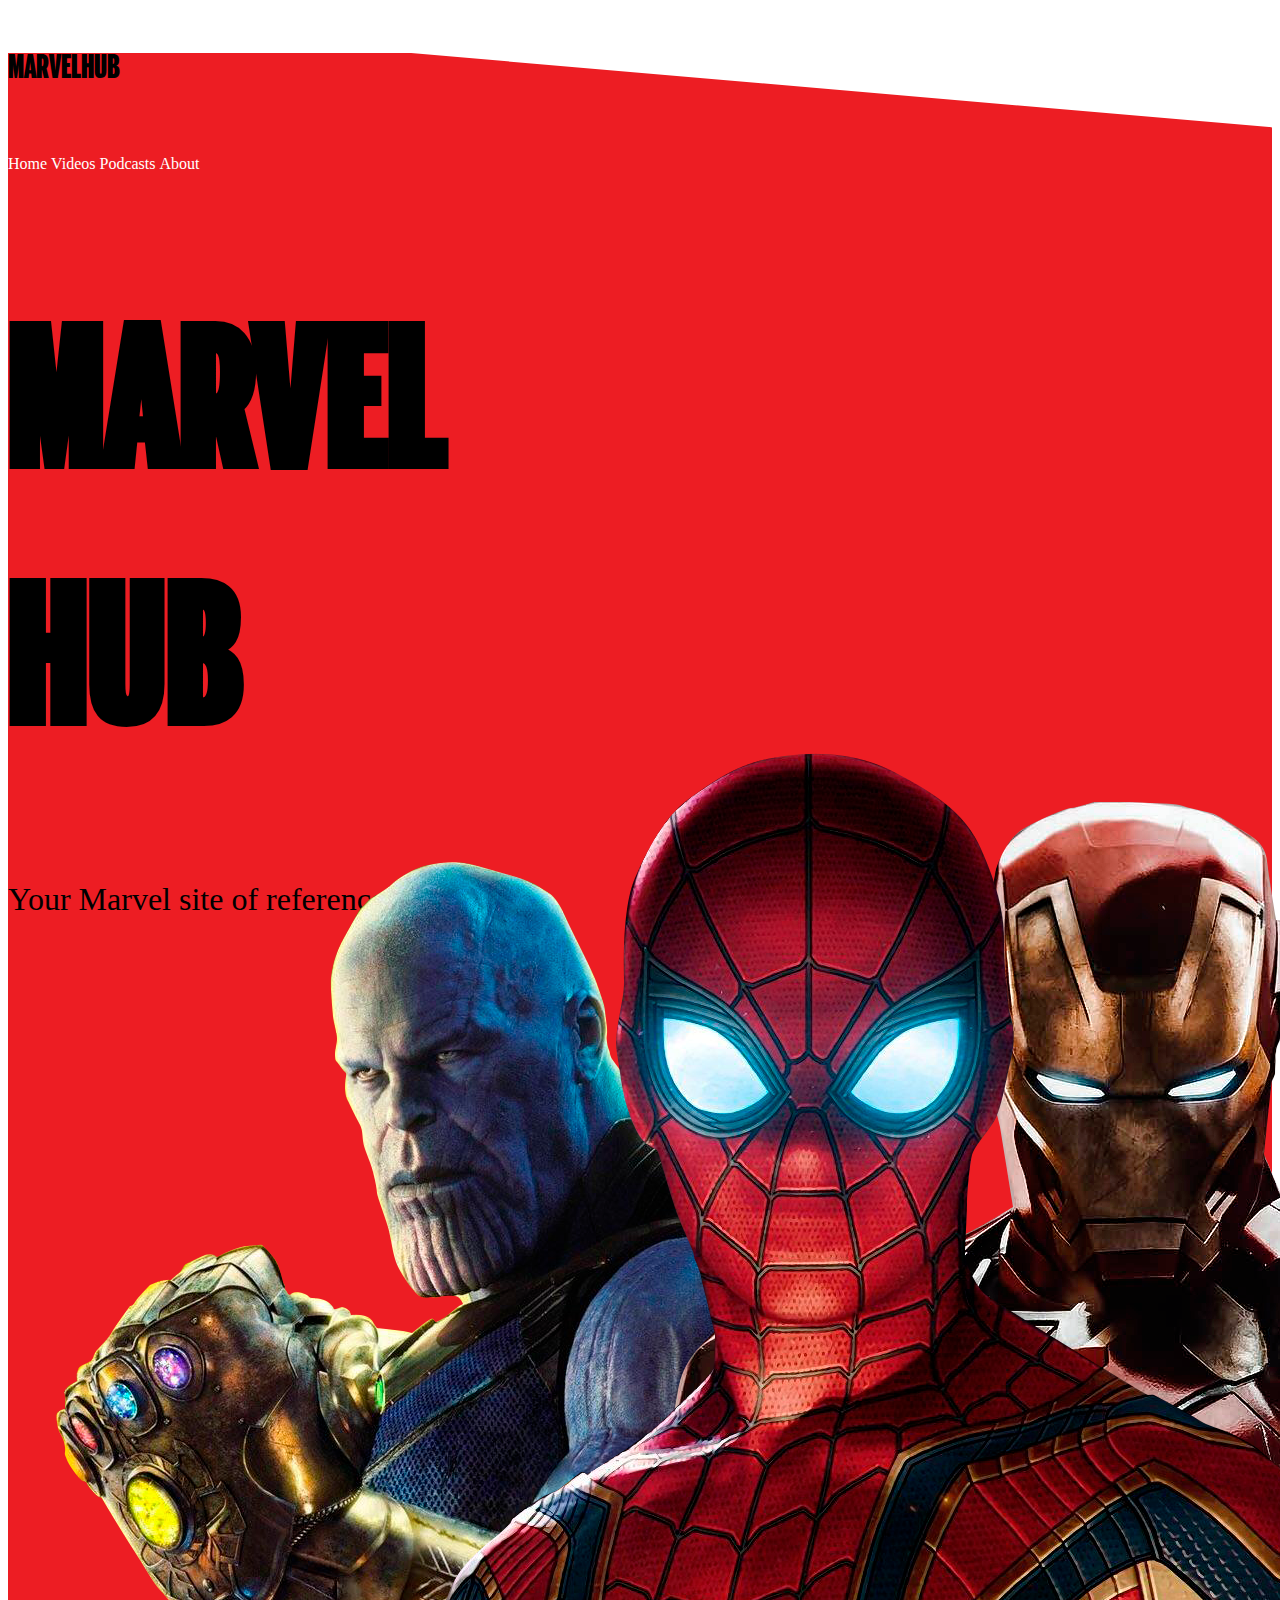
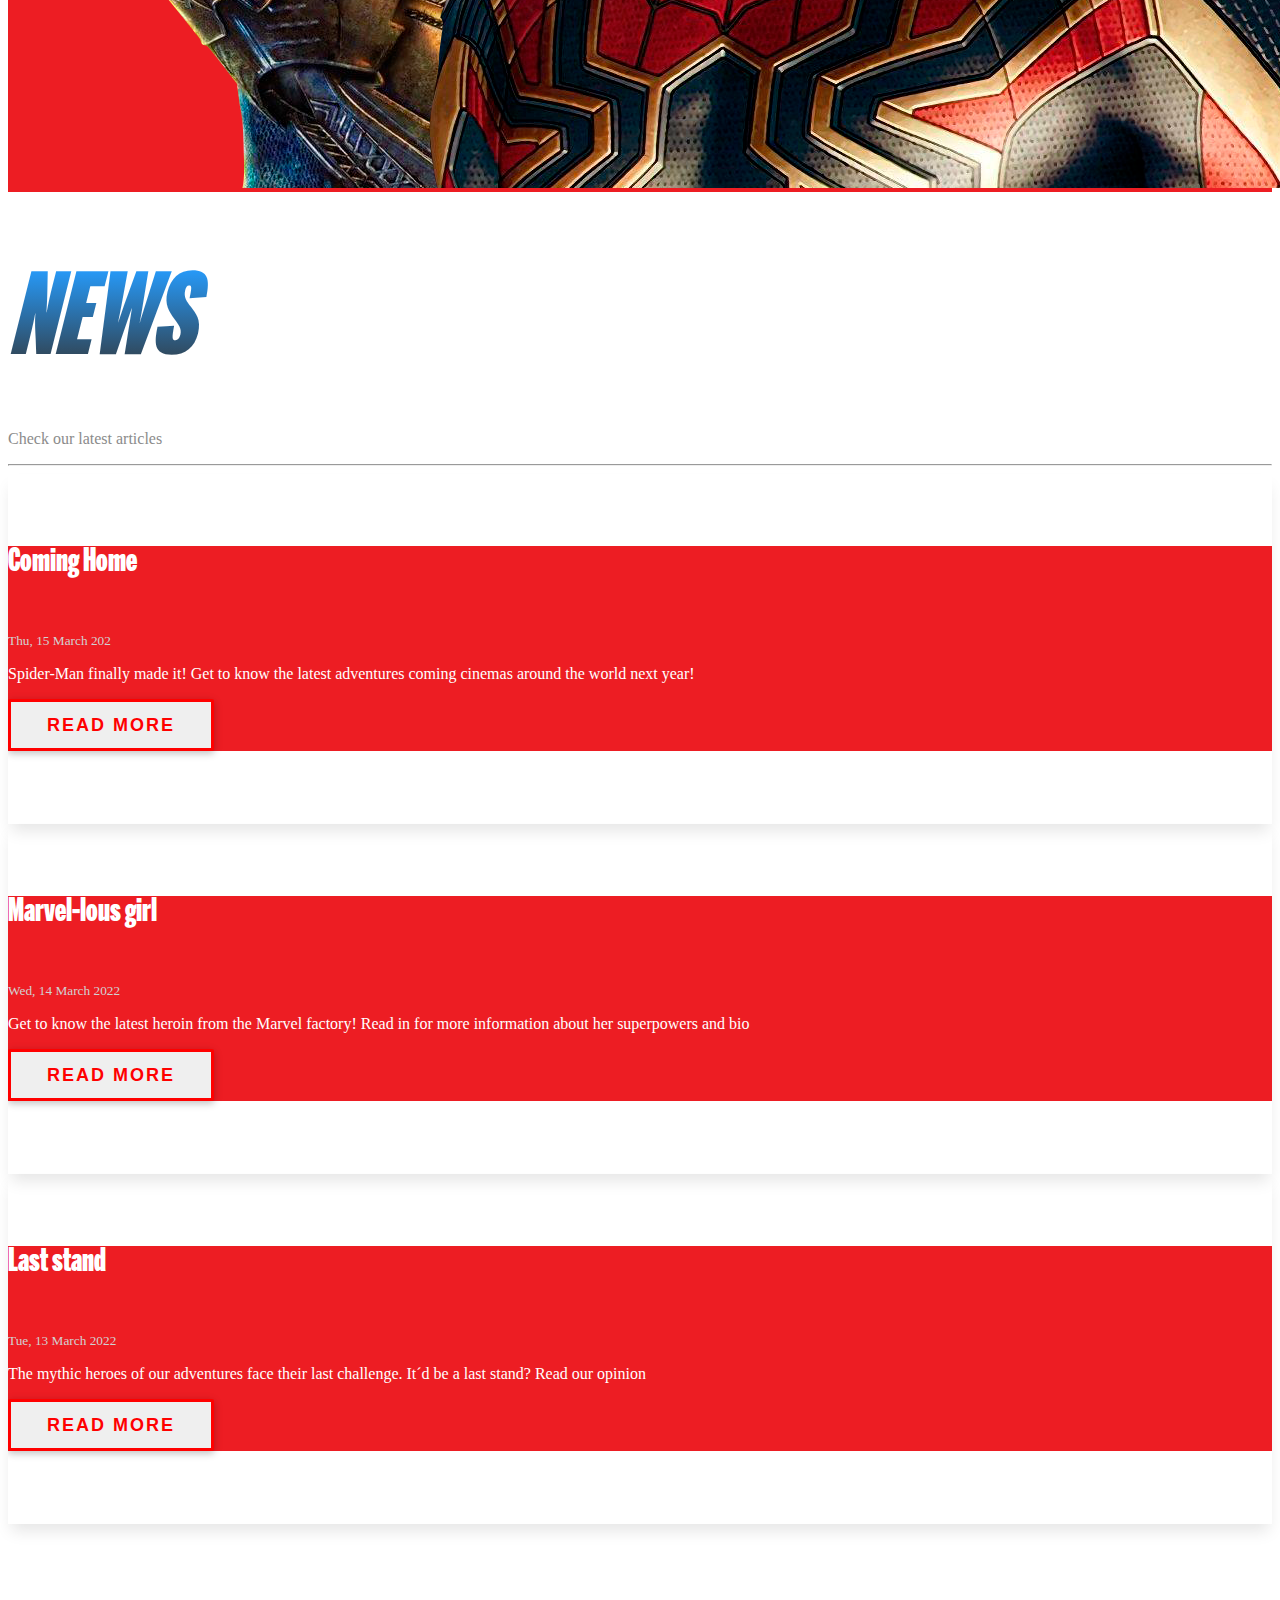
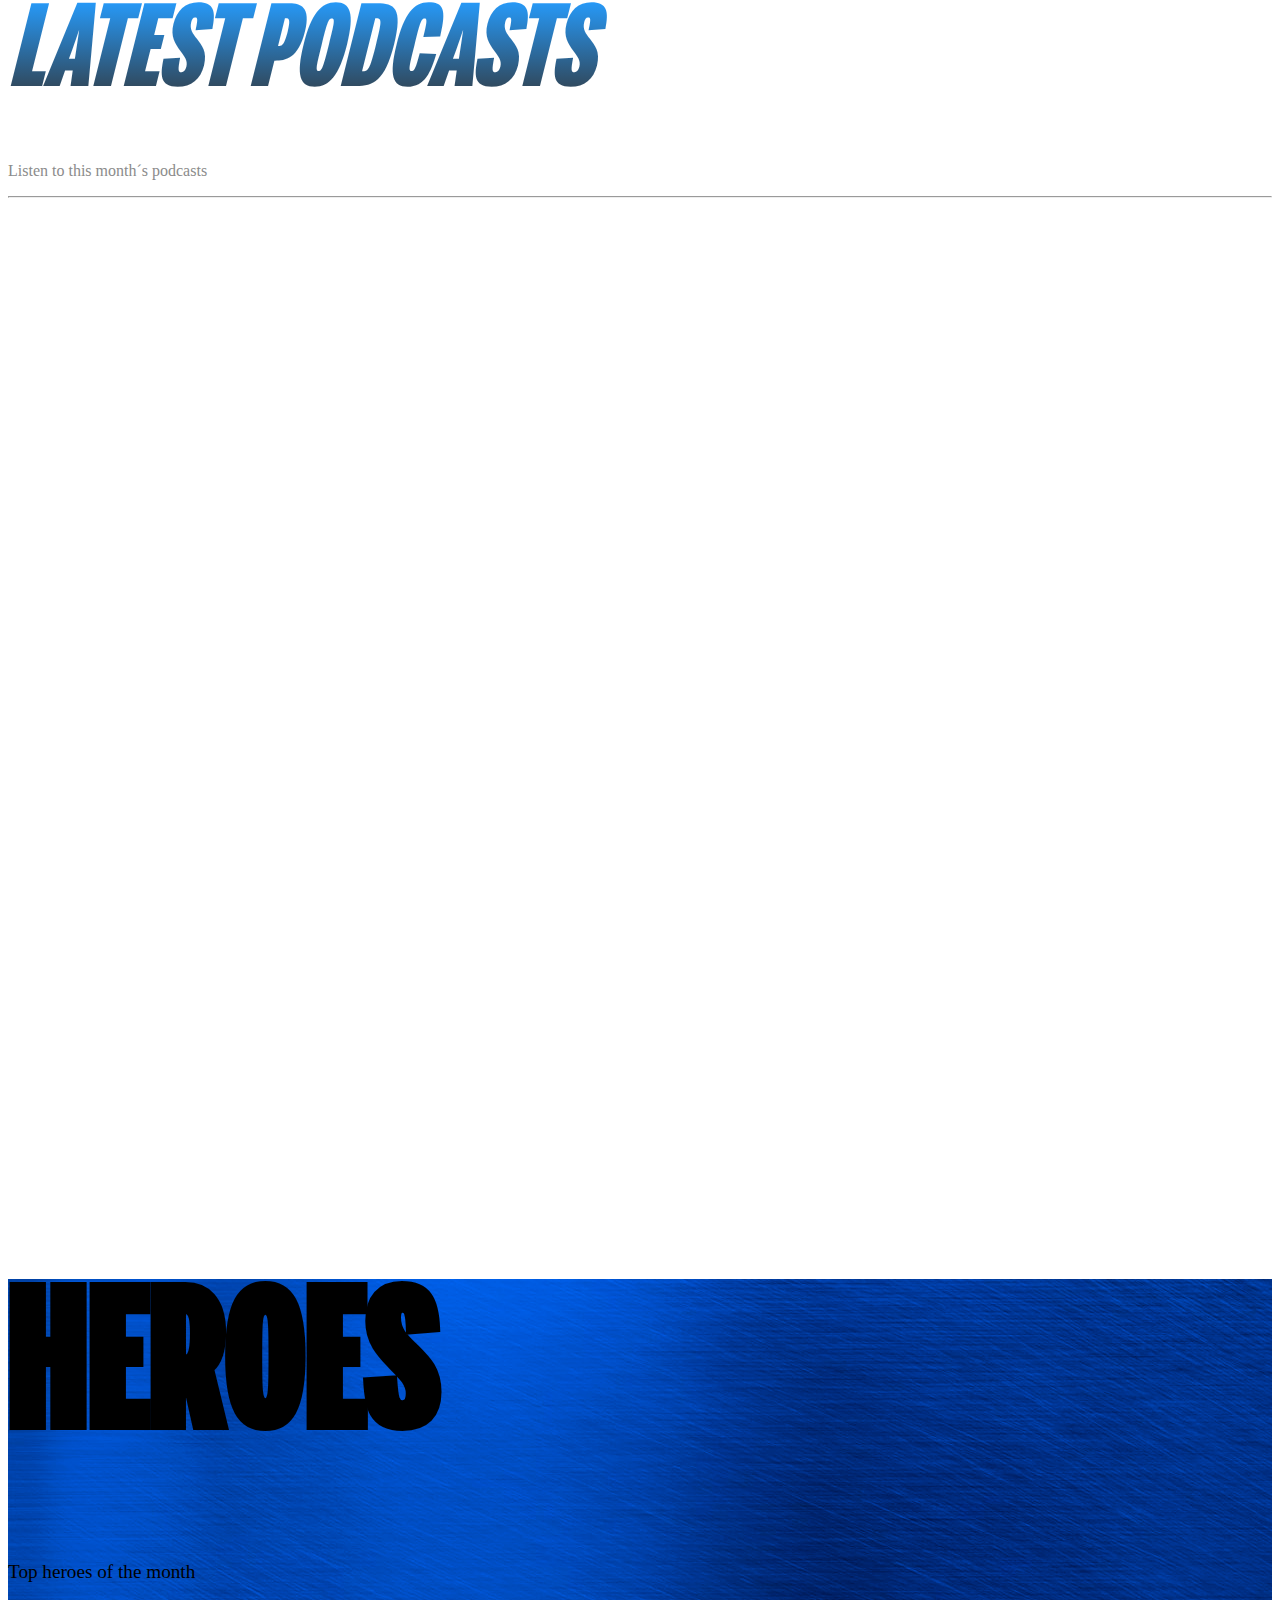
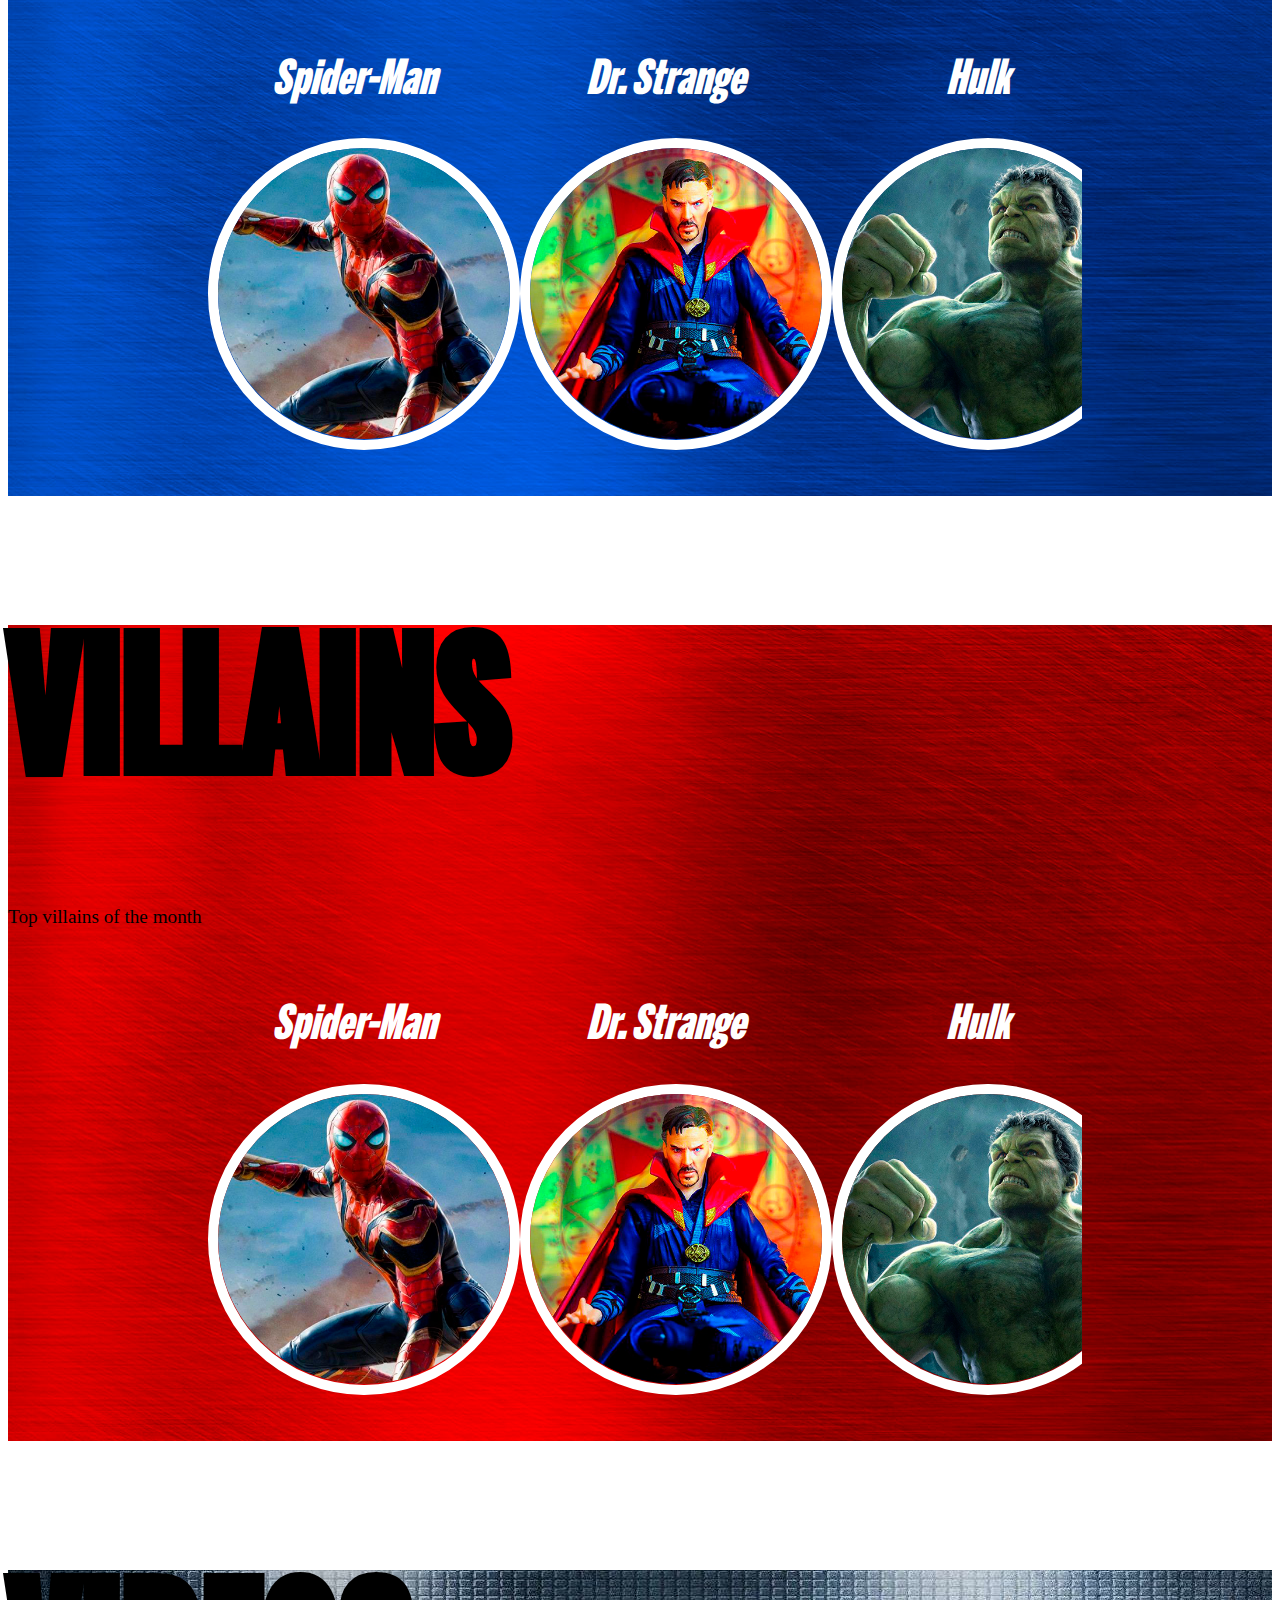
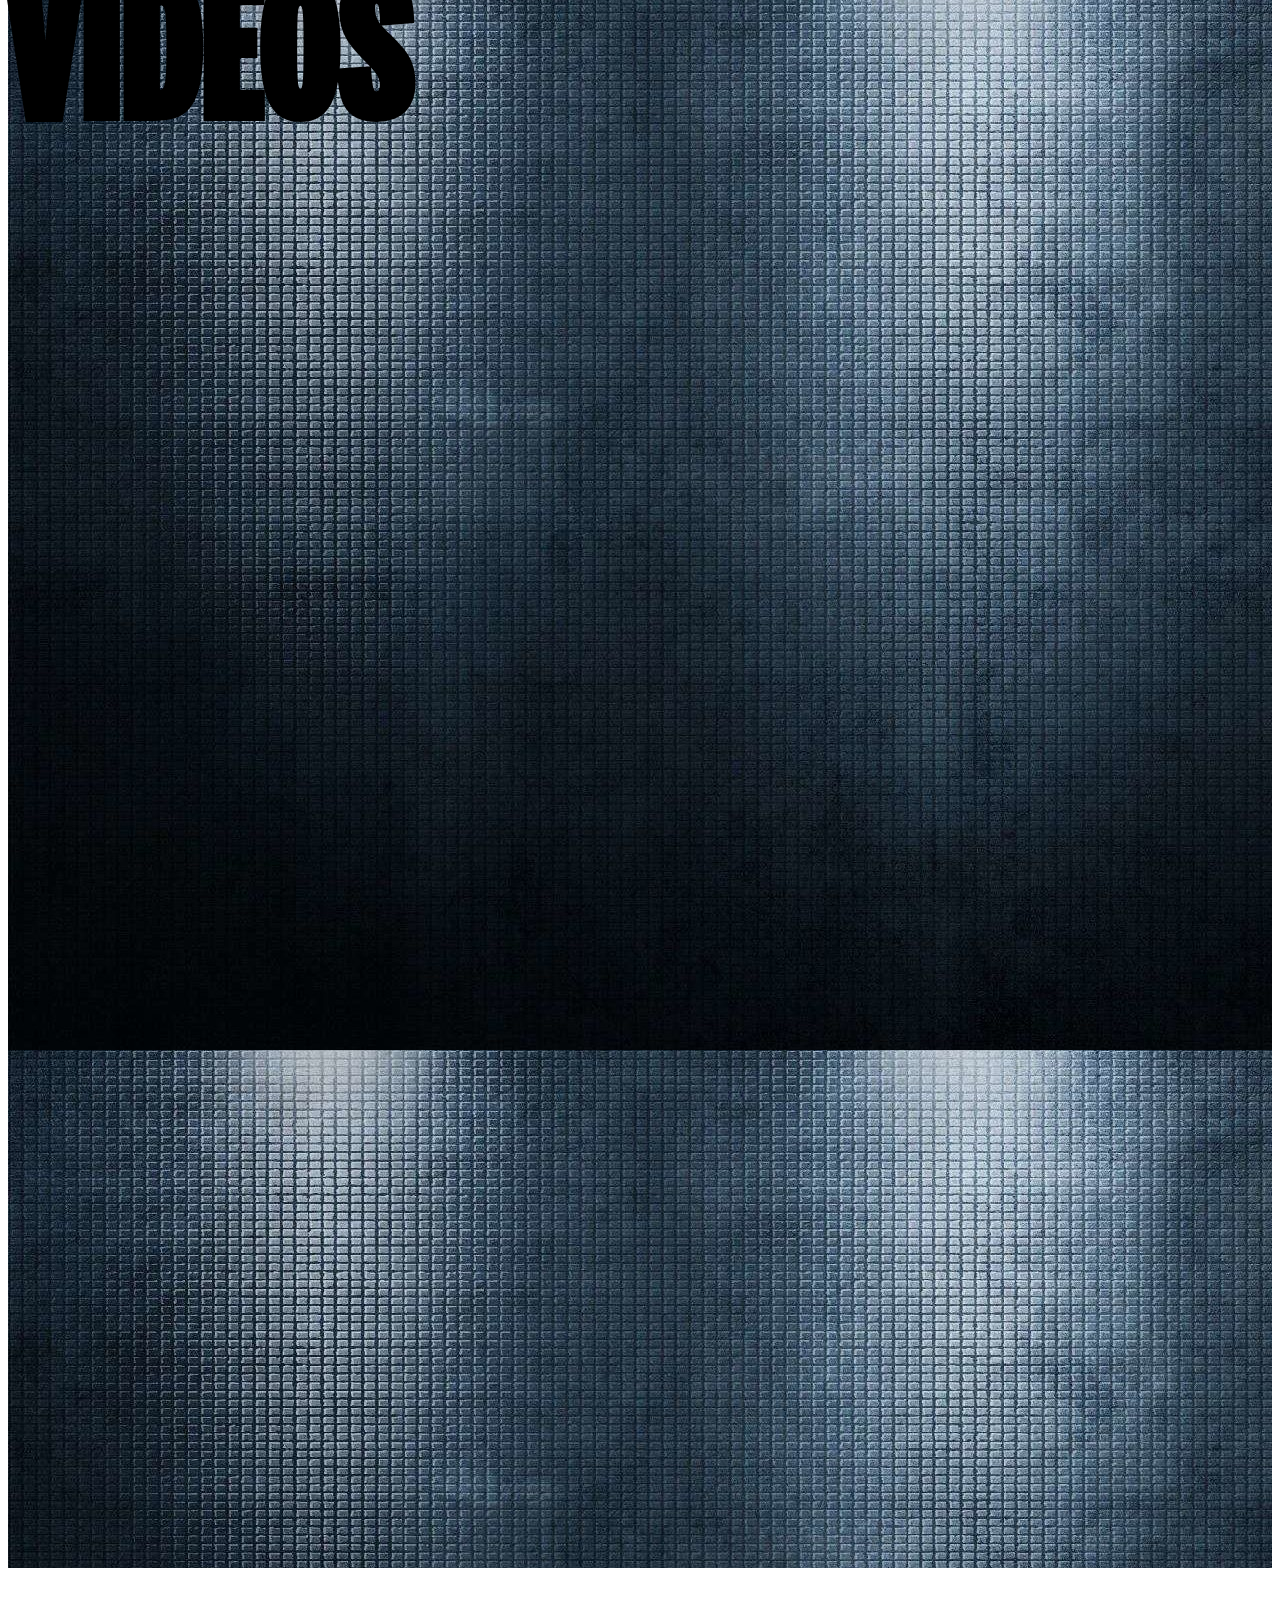
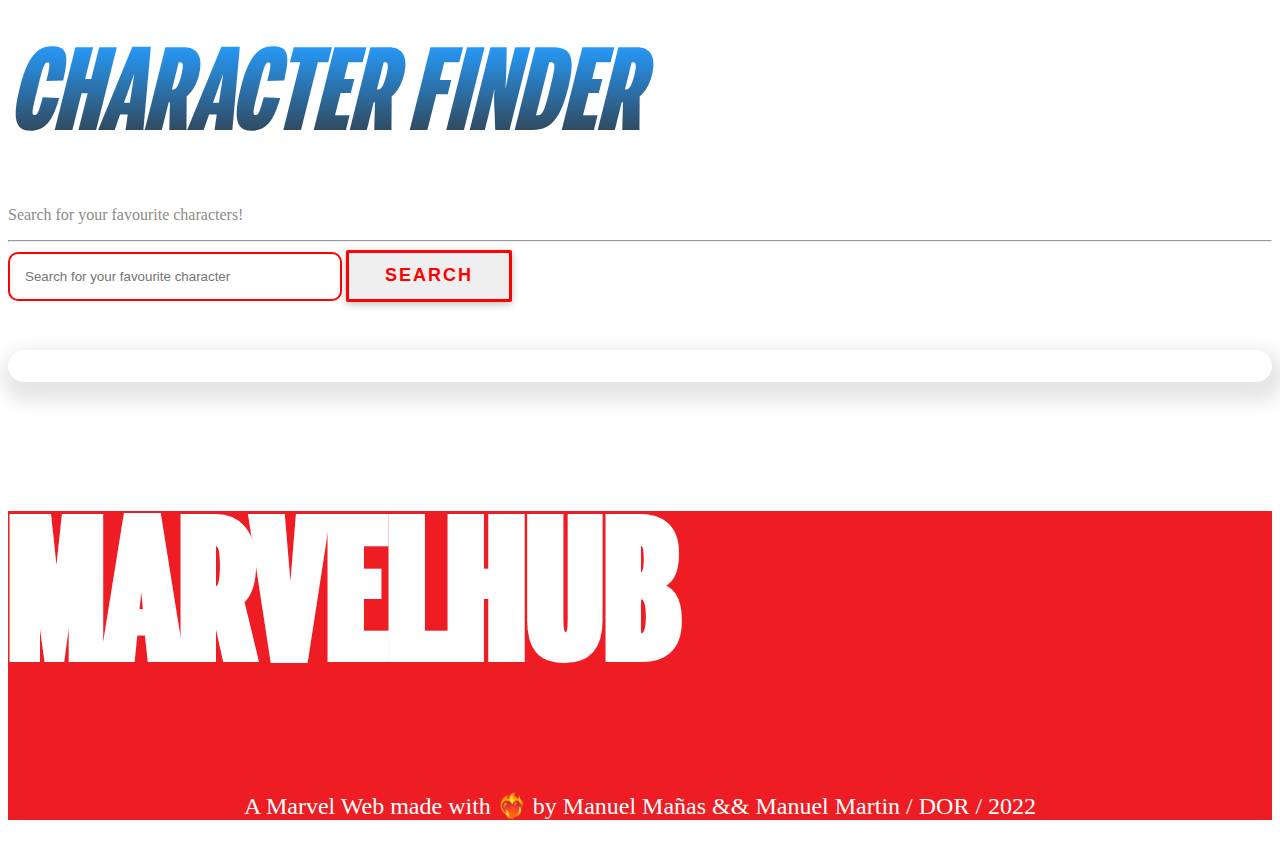
==== commit 15941cd4: "Footer started" ====
--- a/index.html
+++ b/index.html
@@ -324,7 +324,7 @@
             </div>
             <div class="container">
                 <div class="row justify-content-center">
-                    <div class="col-md-4">
+                    <div class="col-md-5">
                         <div class="hero-card flex justify-content-center align-content-center">
 
                         </div>
@@ -337,8 +337,9 @@
     <footer class="container-fluid">
         <div class="container">
             <div class="row">
-                <div class="col-md-6">
+                <div class="col-md-6 footer-header">
                     <h1>MARVELHUB</h1>
+                    <h4>A Marvel Web made with ❤️‍🔥 by Manuel Mañas && Manuel Martin / DOR / 2022</h4>
                 </div>
             </div>
         </div>
--- a/styles.css
+++ b/styles.css
@@ -10,20 +10,36 @@
   width: 20px;
 }
 
+::-moz-scrollbar {
+  width: 20px;
+}
+
 /* Track */
 ::-webkit-scrollbar-track {
   box-shadow: inset 0 0 5px grey;
   border-radius: 10px;
 }
 
+::-moz-scrollbar-track {
+  box-shadow: inset 0 0 5px grey;
+  border-radius: 10px;
+}
+
 /* Handle */
 ::-webkit-scrollbar-thumb {
   background: red;
   border-radius: 10px;
 }
+::-moz-scrollbar-thumb {
+  background: red;
+  border-radius: 10px;
+}
 
 /* Handle on hover */
 ::-webkit-scrollbar-thumb:hover {
+  background: #b30000;
+}
+::-moz-scrollbar-thumb:hover {
   background: #b30000;
 }
 
@@ -377,9 +393,22 @@
 footer h1 {
   color: white;
 }
+footer h4 {
+  color: white;
+  font-family: "Roboto", sans-serif;
+  font-size: 1.5rem;
+  text-align: center;
+  font-weight: 300;
+  margin-top: -40px;
+}
 
 @media screen and (max-width: 768px) {
   footer h1 {
     font-size: 5rem;
-  }
-}
+    text-align: center;
+  }
+  footer h4 {
+    font-size: 1rem;
+    margin-top: 10px;
+  }
+}
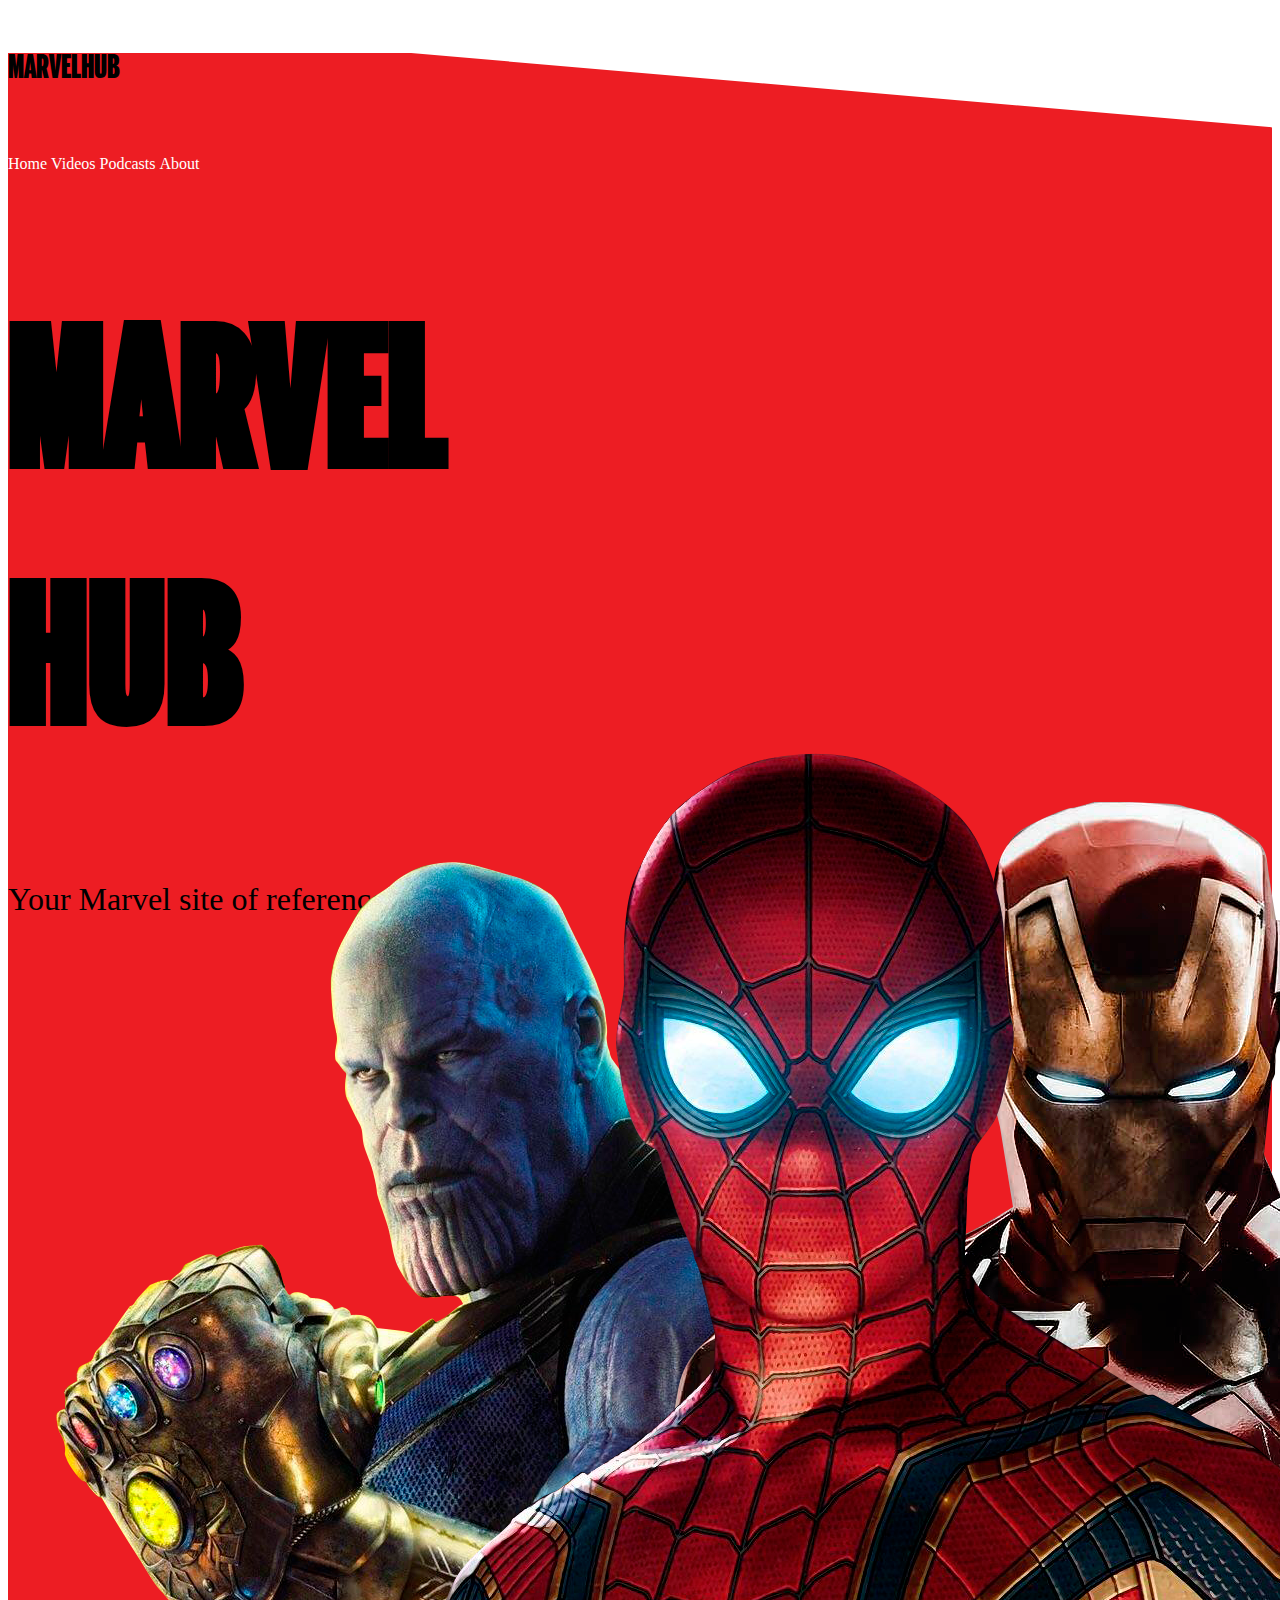
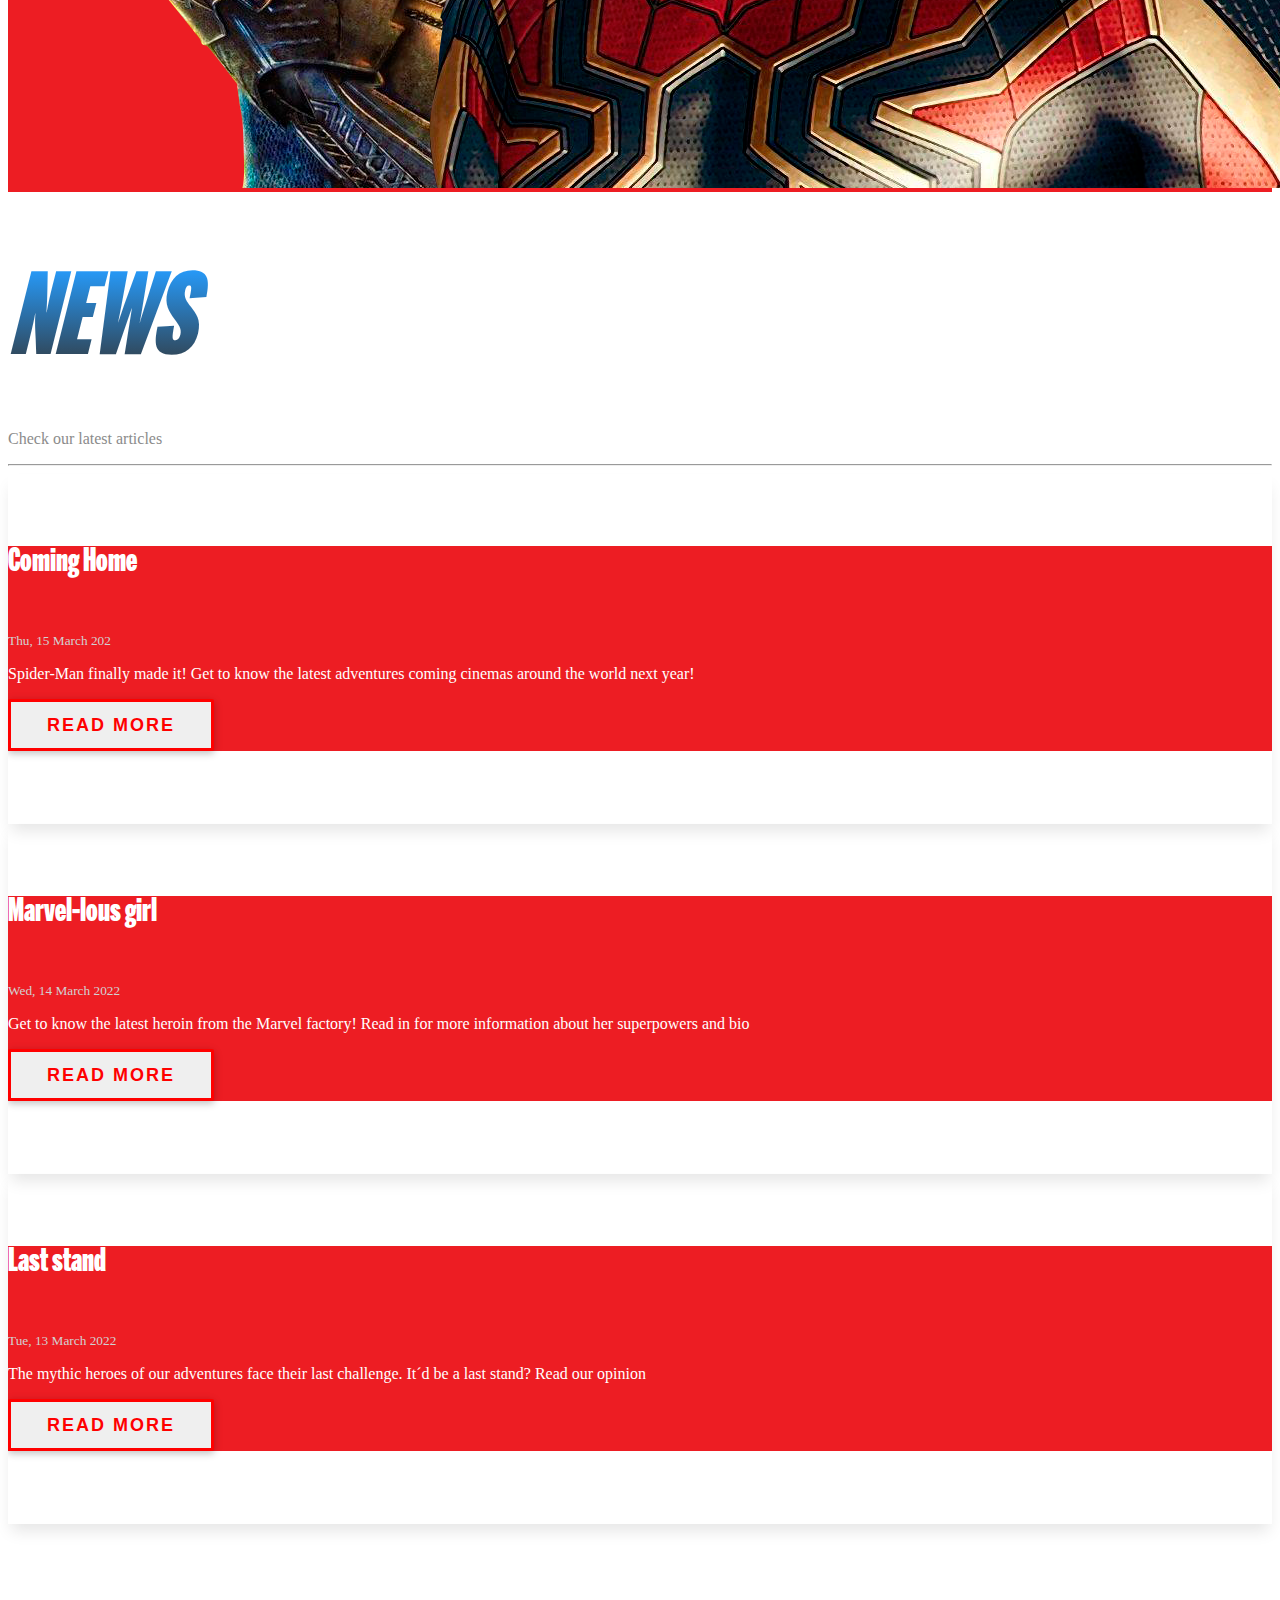
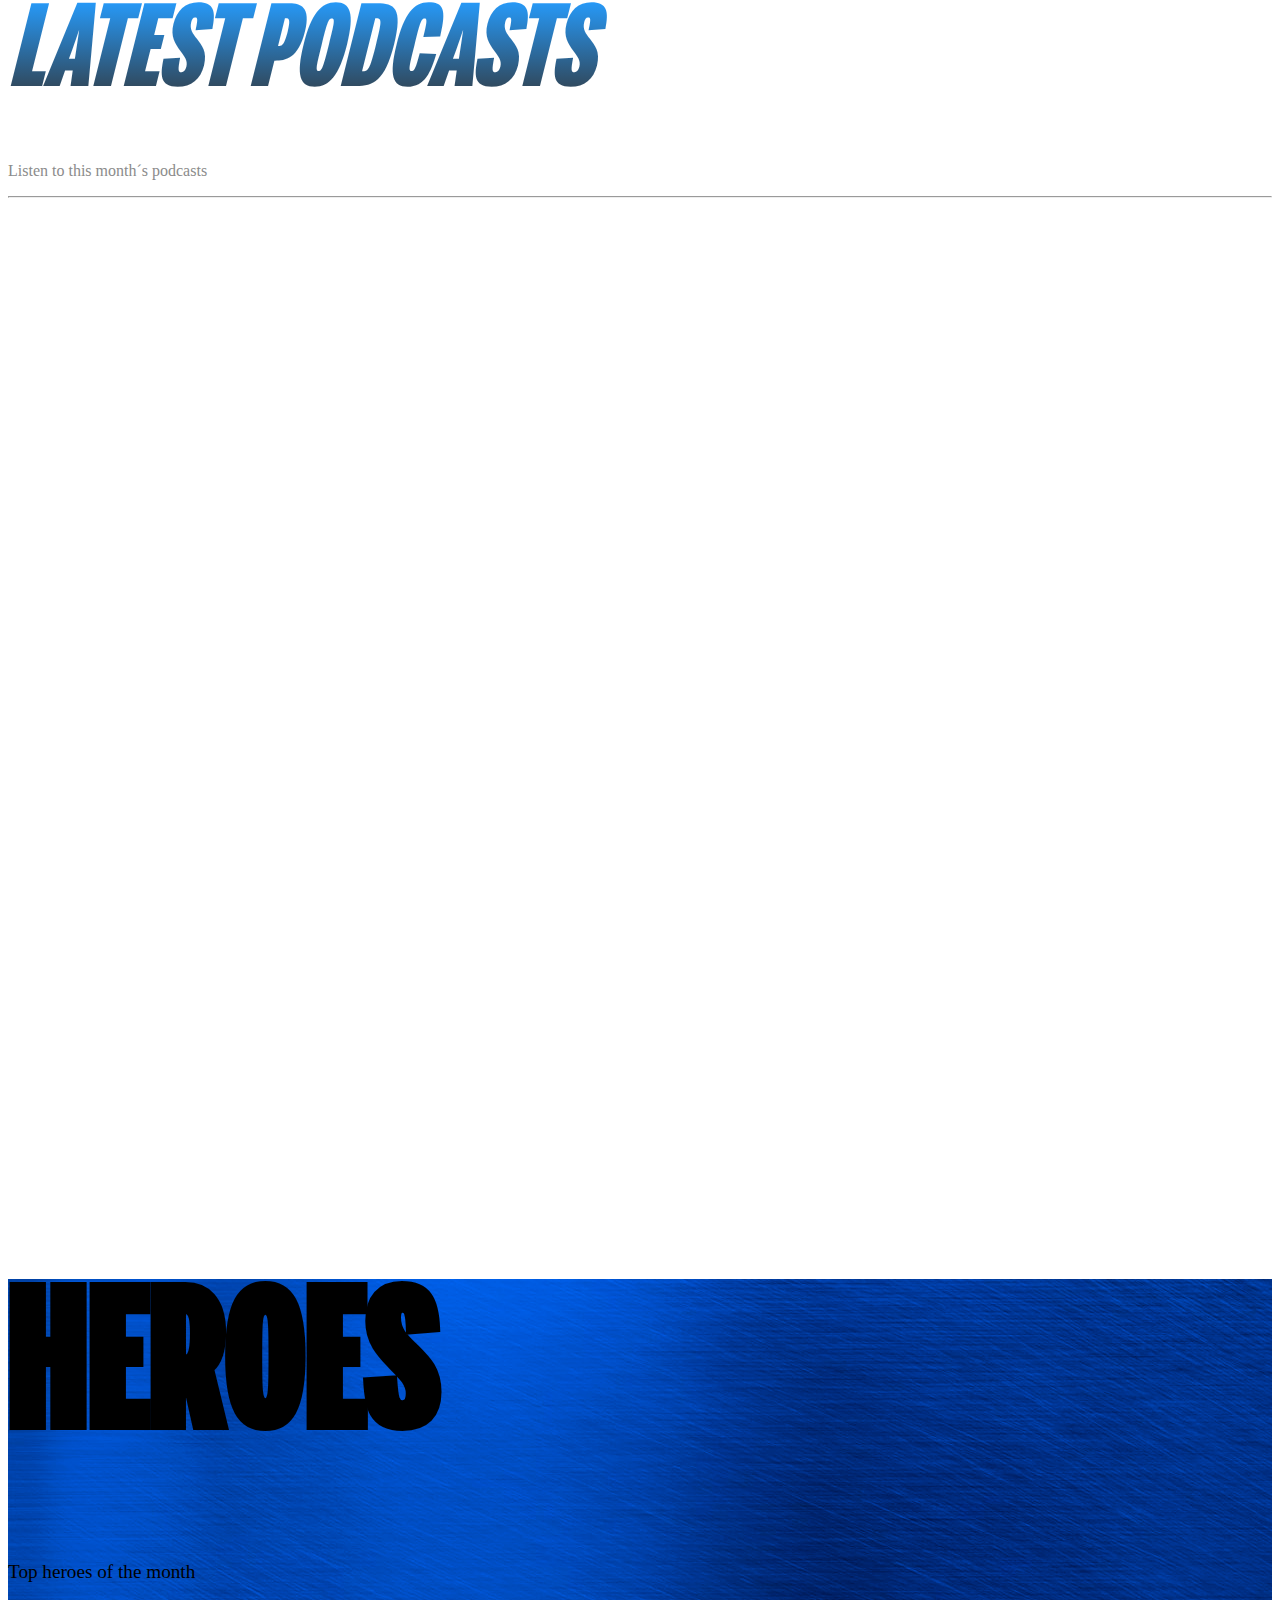
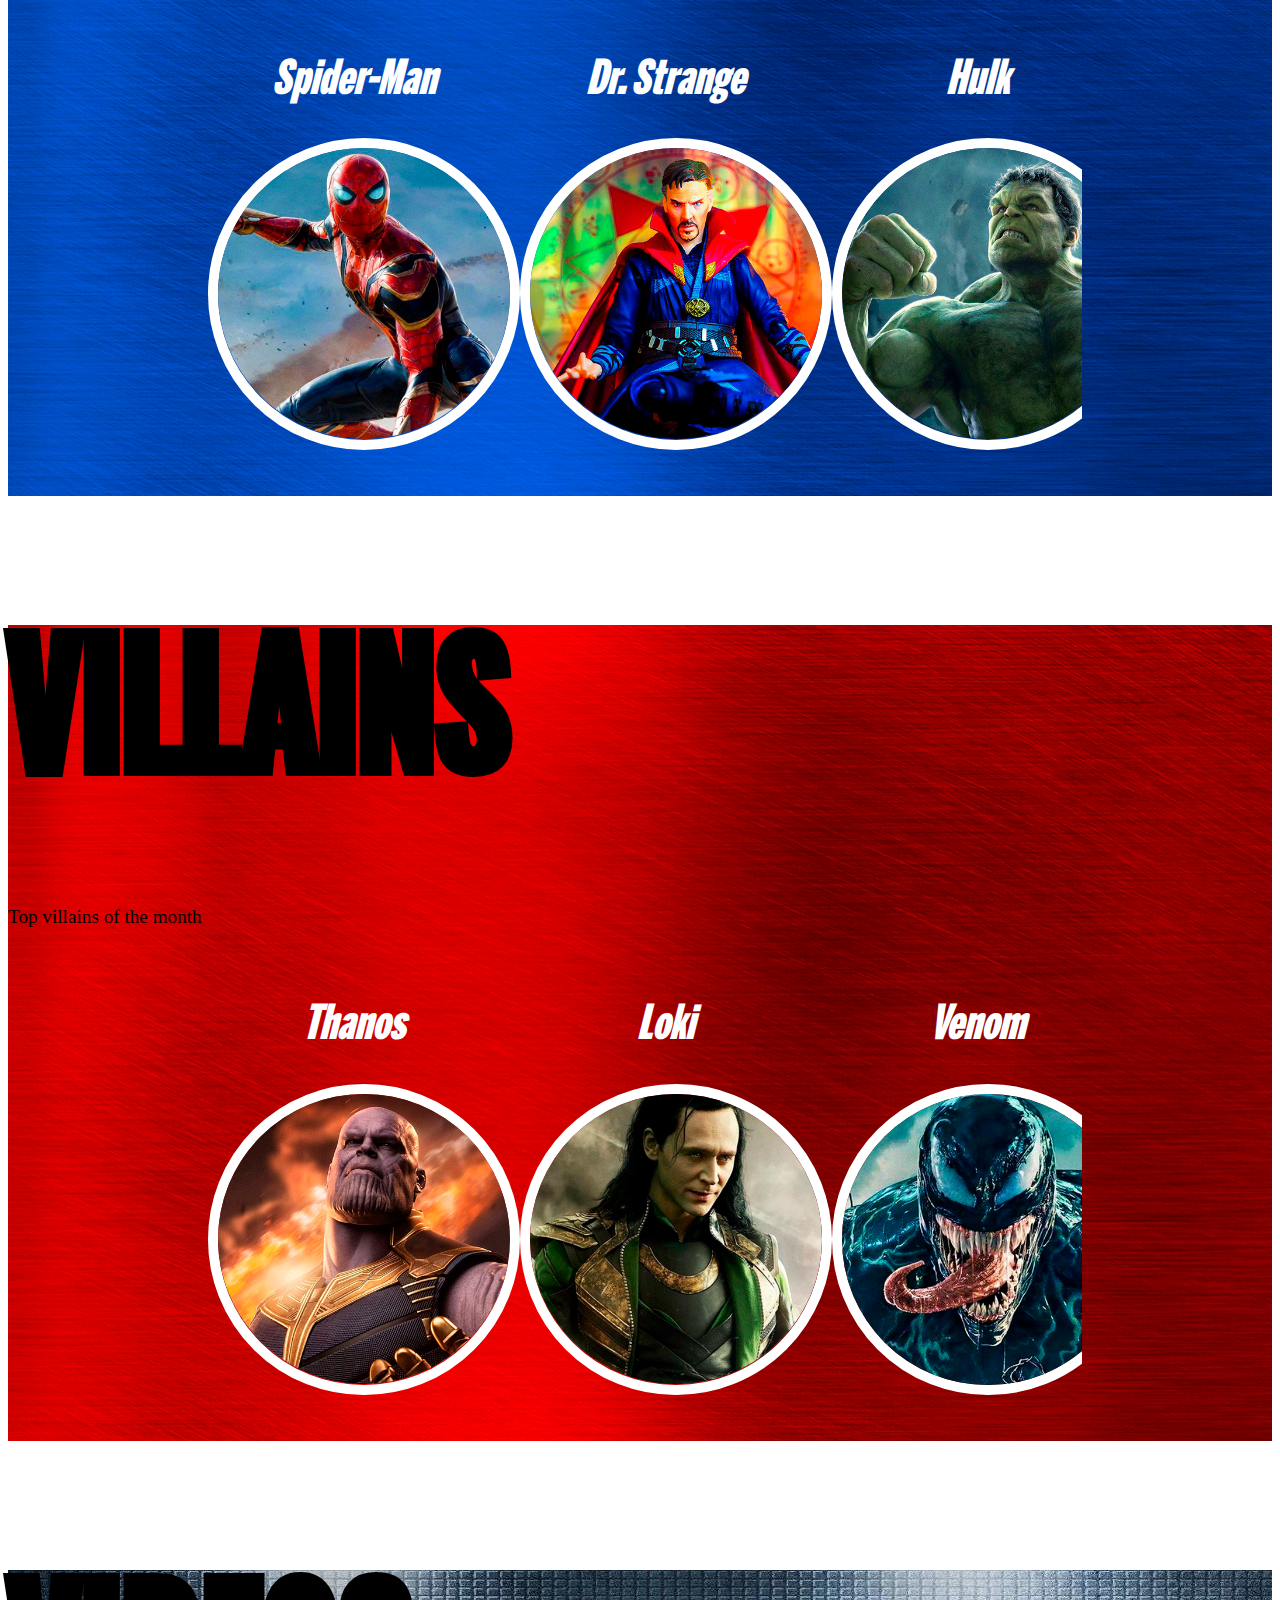
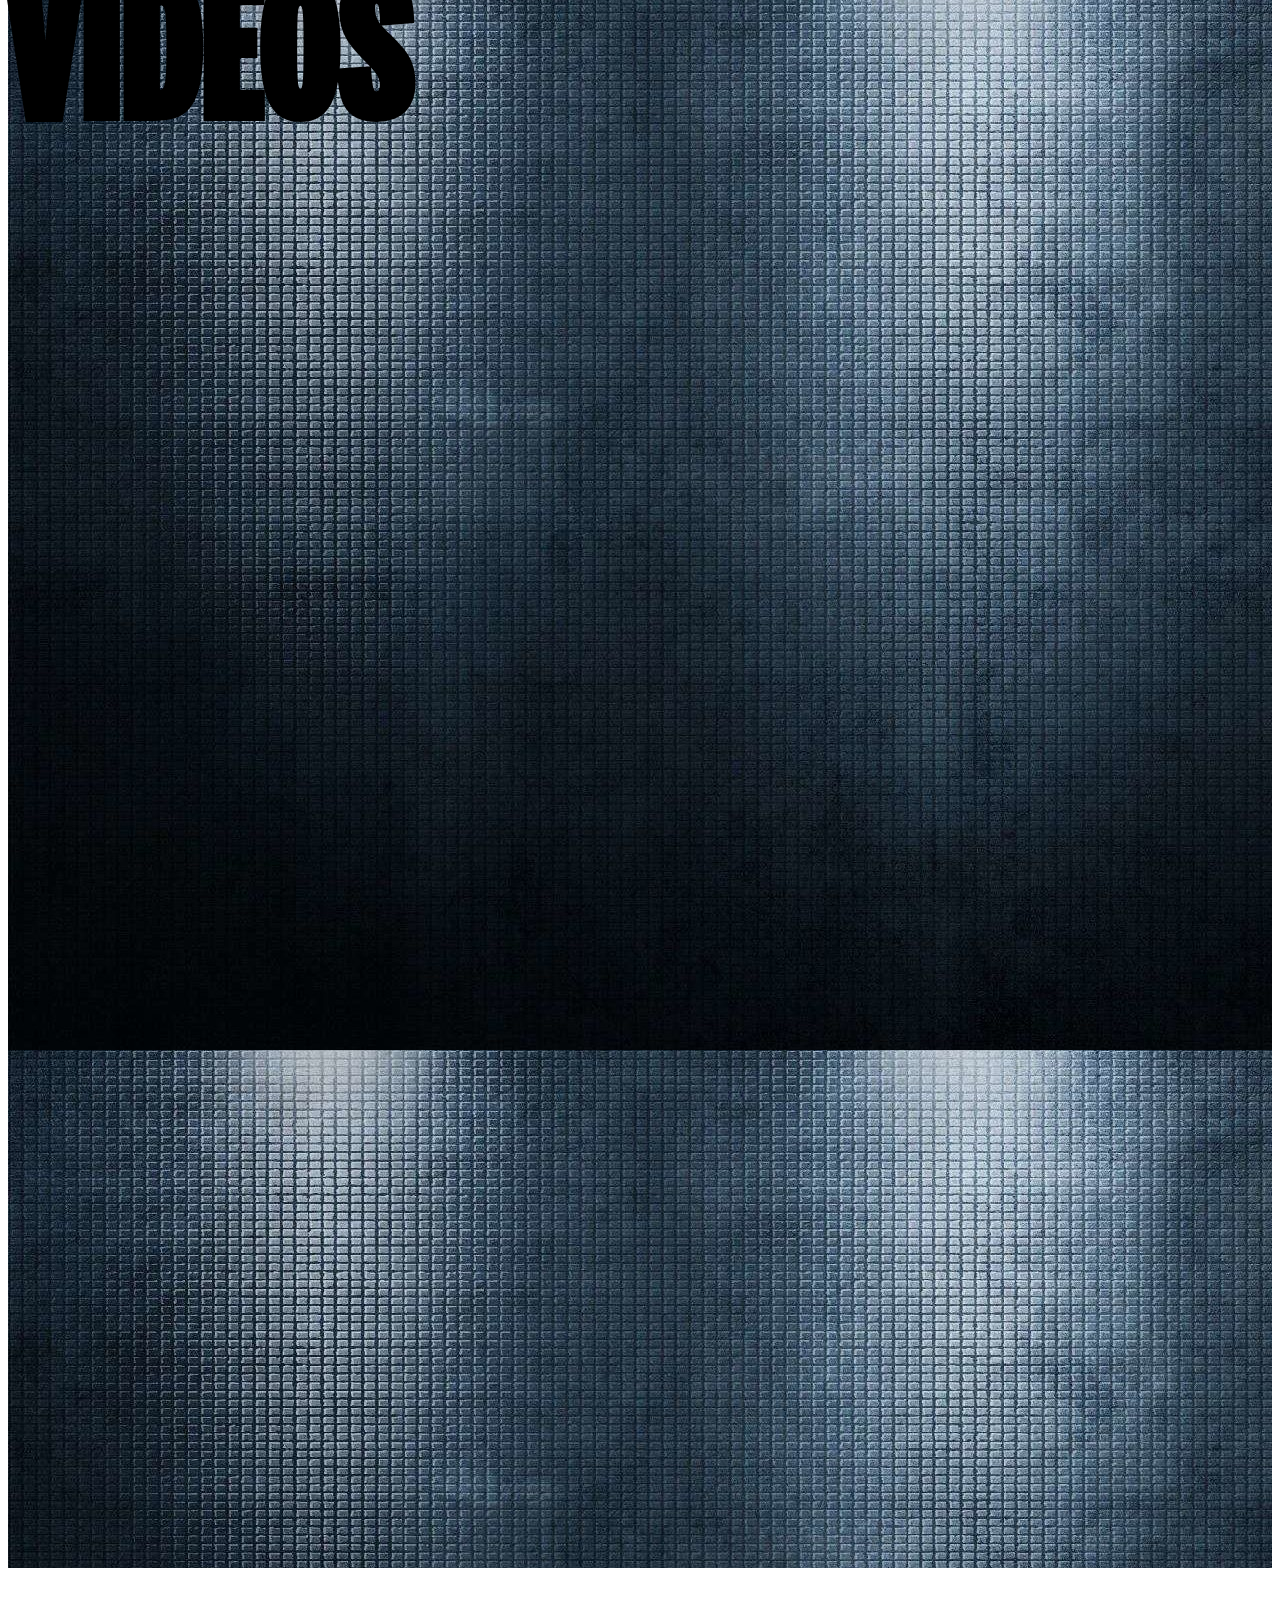
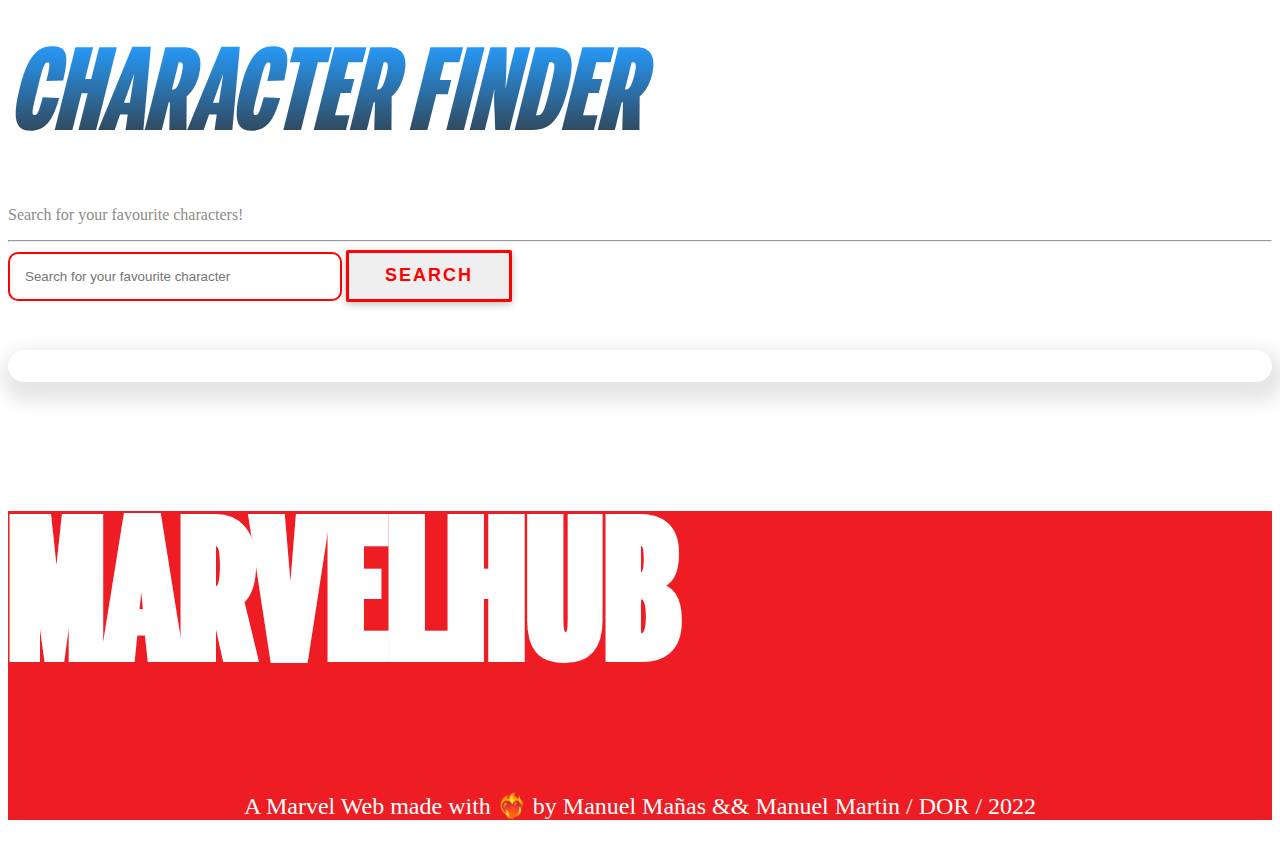
==== commit e600cfc3: "Heroes pages added" ====
--- a/index.html
+++ b/index.html
@@ -169,44 +169,44 @@
             </div>
             <div class="snap-wrapper">
                 <div class="snap-card">
-                    <a href="">
+                    <a href="/heroes/spiderman.html">
                         <h1>Spider-Man</h1>
                         <div>
-                            <img src="./assets/images/heroe_1.png" width="100%" alt="">
-                        </div>
-                    </a>
-                </div>
-                <div class="snap-card">
-                    <a href="">
+                            <img src="./assets/images/heroe_1.png" width="100%" alt="spider-man pic">
+                        </div>
+                    </a>
+                </div>
+                <div class="snap-card">
+                    <a href="/heroes/dr-strange.html">
                         <h1>Dr. Strange</h1>
                         <div>
-                            <img src="./assets/images/heroe_2.png" width="100%" alt="">
-                        </div>
-                    </a>
-
-                </div>
-                <div class="snap-card">
-                    <a href="">
+                            <img src="./assets/images/heroe_2.png" width="100%" alt="dr strange pic">
+                        </div>
+                    </a>
+
+                </div>
+                <div class="snap-card">
+                    <a href="/heroes/hulk.html">
                         <h1>Hulk</h1>
                         <div>
-                            <img src="./assets/images/heroe_3.png" width="100%" alt="">
-                        </div>
-                    </a>
-                </div>
-                <div class="snap-card">
-                    <a href="">
+                            <img src="./assets/images/heroe_3.png" width="100%" alt="hulk pic">
+                        </div>
+                    </a>
+                </div>
+                <div class="snap-card">
+                    <a href="/heroes/black-panther.html">
                         <h1>Black Panther</h1>
                         <div>
-                            <img src="./assets/images/heroe_4.png" width="100%" alt="">
-                        </div>
-                    </a>
-
-                </div>
-                <div class="snap-card">
-                    <a href="">
+                            <img src="./assets/images/heroe_4.png" width="100%" alt="black panther pic">
+                        </div>
+                    </a>
+
+                </div>
+                <div class="snap-card">
+                    <a href="/heroes/thor.html">
                         <h1>Thor</h1>
                         <div>
-                            <img src="./assets/images/heroe_5.png" width="100%" alt="">
+                            <img src="./assets/images/heroe_5.png" width="100%" alt="thor pic">
                         </div>
                     </a>
                 </div>
@@ -225,44 +225,44 @@
 
                 <div class="snap-card">
                     <a href="">
-                        <h1>Spider-Man</h1>
-                        <div>
-                            <img src="./assets/images/heroe_1.png" width="100%" alt="">
-                        </div>
-                    </a>
-
-                </div>
-                <div class="snap-card">
-                    <a href="">
-                        <h1>Dr. Strange</h1>
-                        <div>
-                            <img src="./assets/images/heroe_2.png" width="100%" alt="">
-                        </div>
-                    </a>
-
-                </div>
-                <div class="snap-card">
-                    <a href="">
-                        <h1>Hulk</h1>
-                        <div>
-                            <img src="./assets/images/heroe_3.png" width="100%" alt="">
-                        </div>
-                    </a>
-                </div>
-                <div class="snap-card">
-                    <a href="">
-                        <h1>Black Panther</h1>
-                        <div>
-                            <img src="./assets/images/heroe_2.png" width="100%" alt="">
-                        </div>
-                    </a>
-
-                </div>
-                <div class="snap-card">
-                    <a href="">
-                        <h1>Thor</h1>
-                        <div>
-                            <img src="./assets/images/heroe_3.png" width="100%" alt="">
+                        <h1>Thanos</h1>
+                        <div>
+                            <img src="./assets/images/villain_1.png" width="100%" alt="thanos pic">
+                        </div>
+                    </a>
+
+                </div>
+                <div class="snap-card">
+                    <a href="">
+                        <h1>Loki</h1>
+                        <div>
+                            <img src="./assets/images/villain_2.png" width="100%" alt="loki pic">
+                        </div>
+                    </a>
+
+                </div>
+                <div class="snap-card">
+                    <a href="">
+                        <h1>Venom</h1>
+                        <div>
+                            <img src="./assets/images/villain_3.png" width="100%" alt="venom pic">
+                        </div>
+                    </a>
+                </div>
+                <div class="snap-card">
+                    <a href="">
+                        <h1>Red Skull</h1>
+                        <div>
+                            <img src="./assets/images/villain_4.png" width="100%" alt="red skull pic">
+                        </div>
+                    </a>
+
+                </div>
+                <div class="snap-card">
+                    <a href="">
+                        <h1>Ultron</h1>
+                        <div>
+                            <img src="./assets/images/villain_5.png" width="100%" alt="ultron pic">
                         </div>
                     </a>
                 </div>
--- a/styles.css
+++ b/styles.css
@@ -412,3 +412,36 @@
     margin-top: 10px;
   }
 }
+
+/*HEROES PAGES STYLES*/
+
+.navbar-heroes {
+  background-color: #ed1d23;
+  margin-top: -2rem;
+}
+
+.hero-wrapper {
+  height: 100vh;
+}
+
+.hero-display h1 {
+  font-size: 7rem;
+  font-weight: 300;
+}
+
+.hero-display p {
+  font-size: 1rem;
+  font-weight: 300;
+  color: rgb(114, 114, 114);
+}
+
+.hero-footer {
+  margin-top: none;
+}
+
+.bio-wrapper {
+  border: 1px solid rgb(179, 179, 179);
+  border-radius: 10px;
+  padding: 1rem;
+  box-shadow: 3px 10px 18px 10px rgba(0, 0, 0, 0.1);
+}
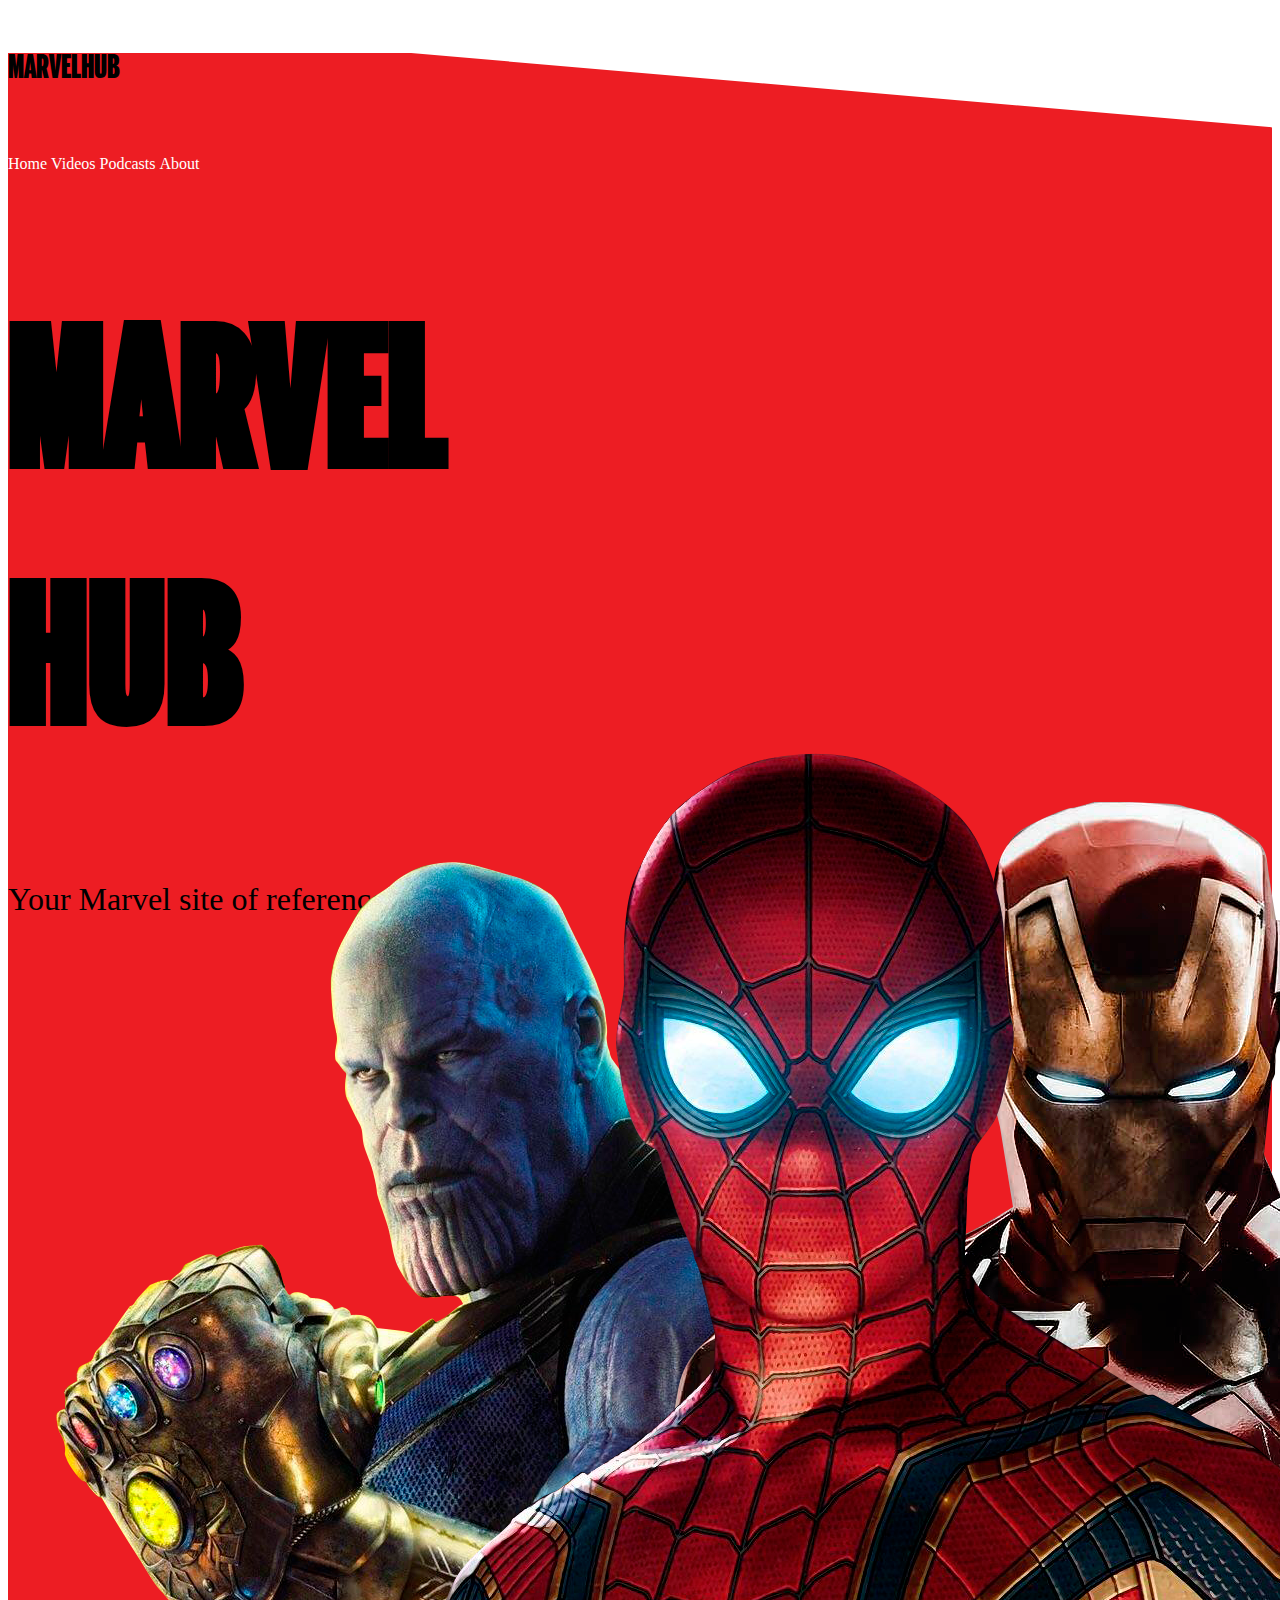
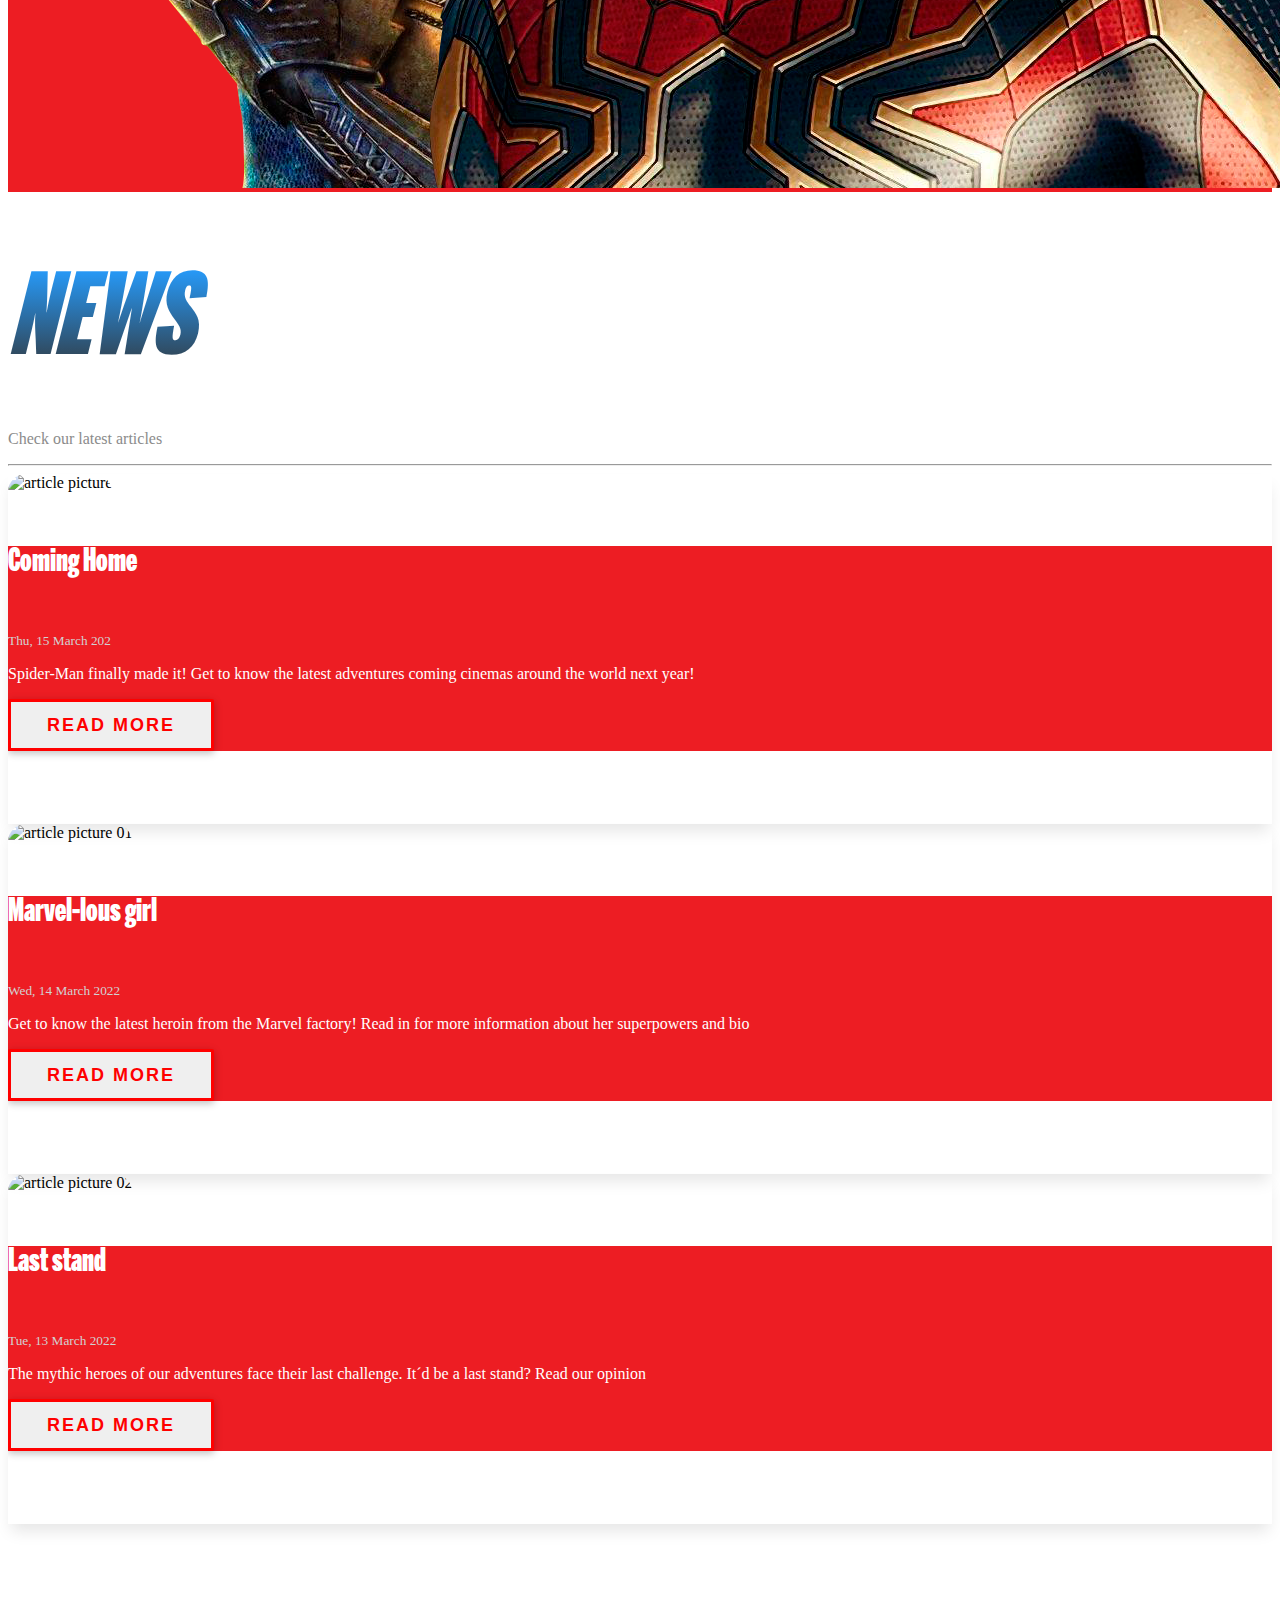
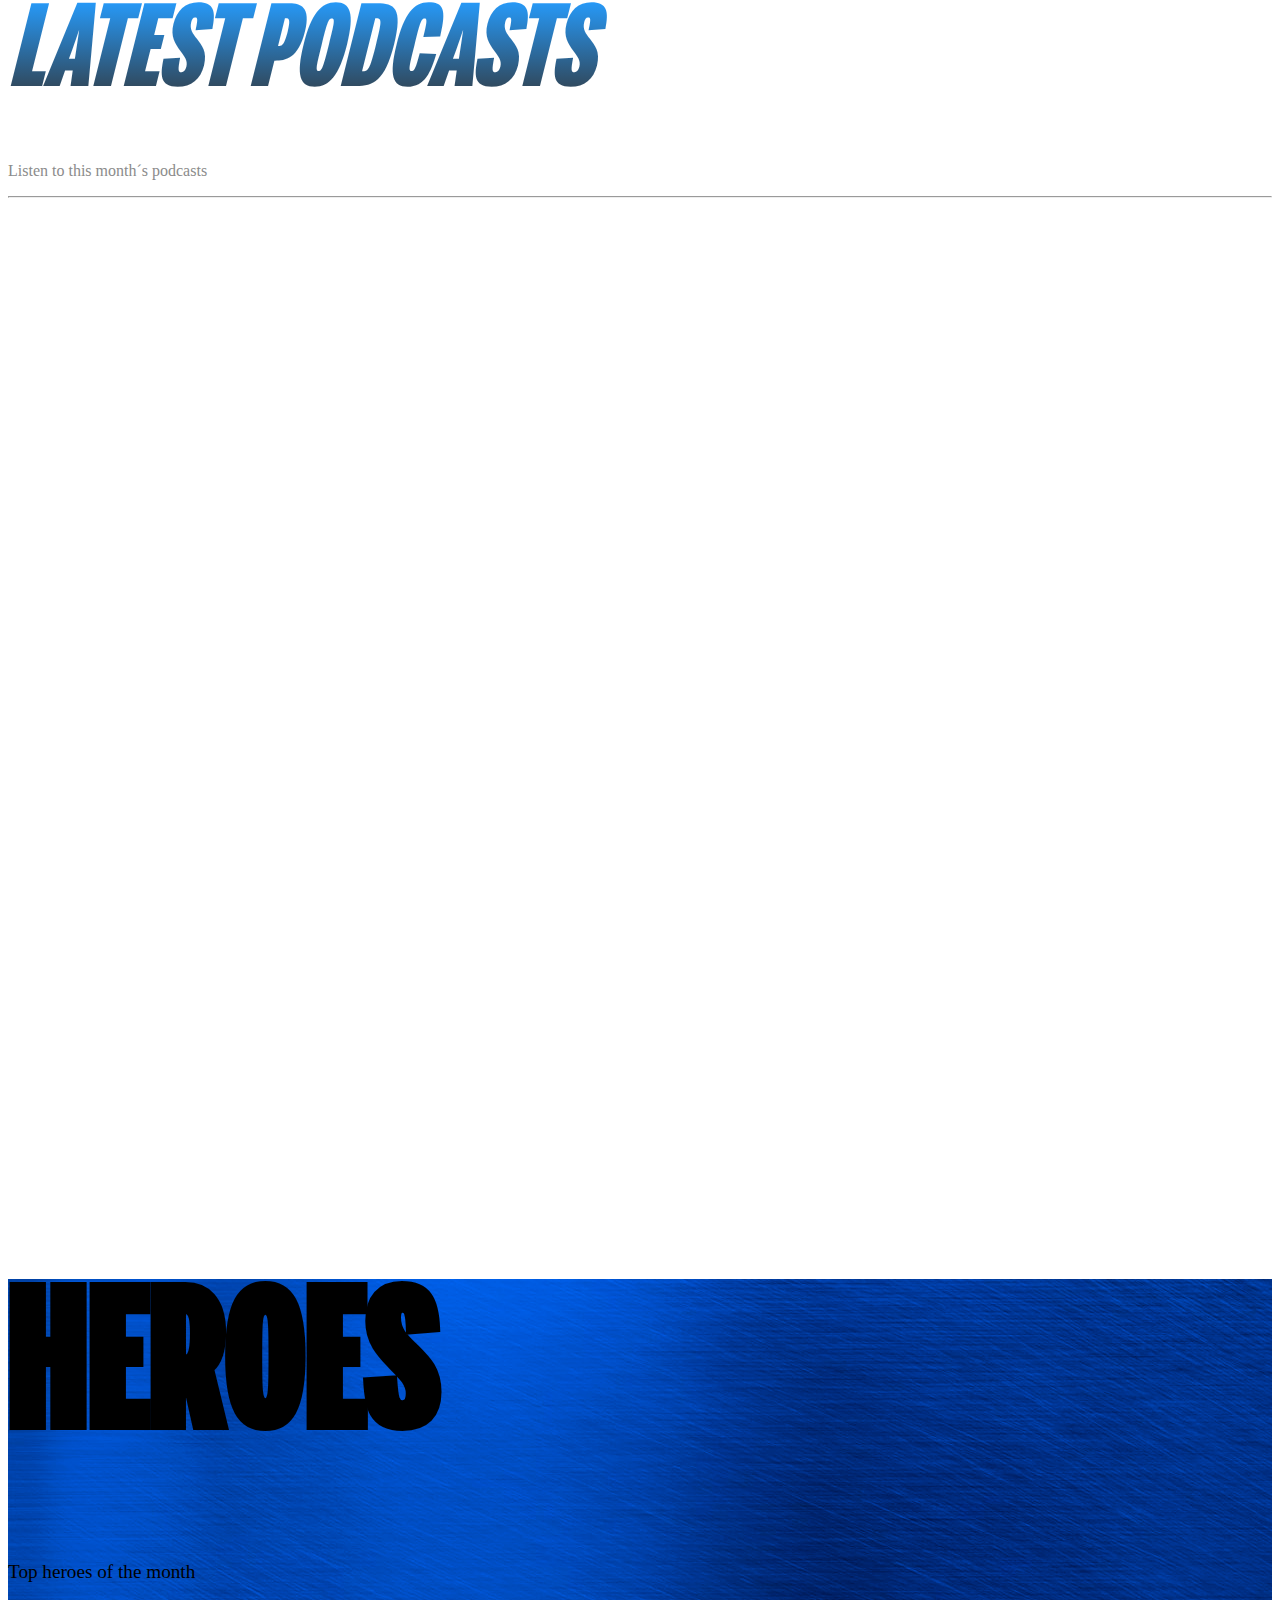
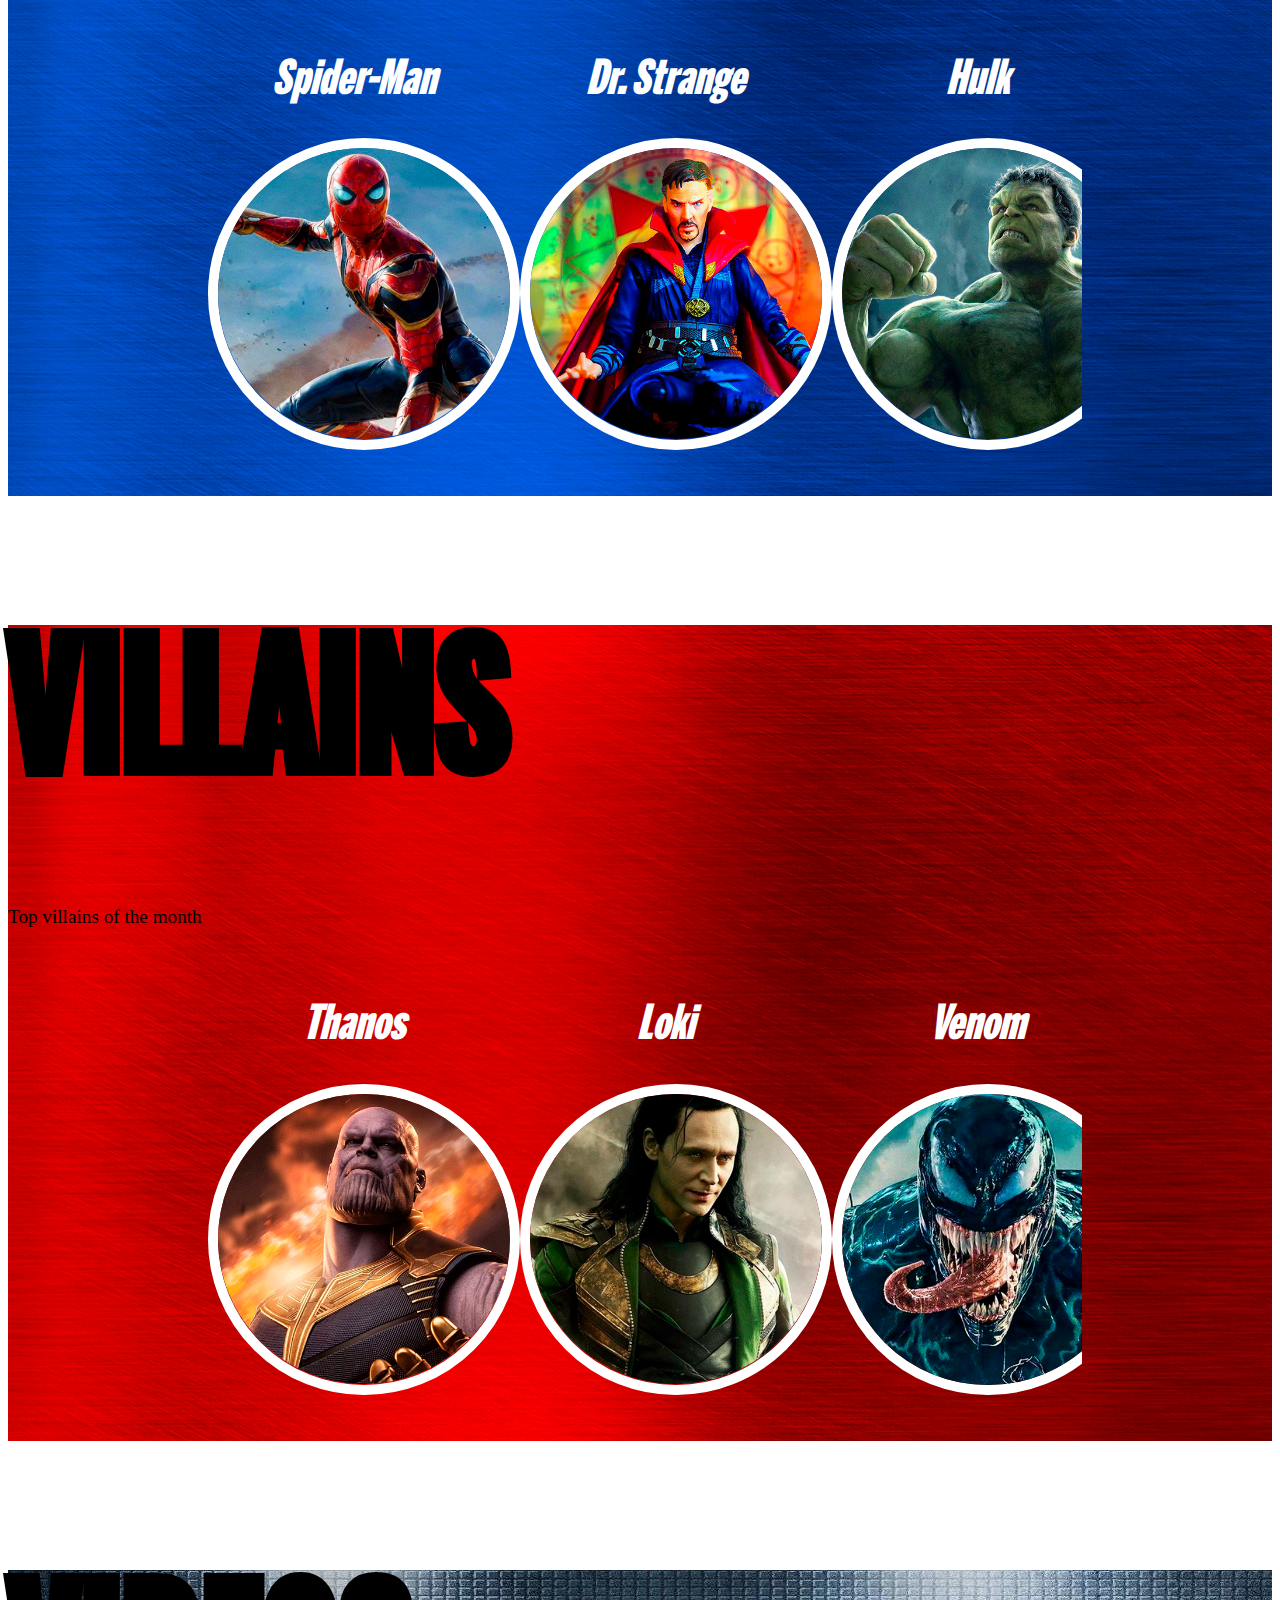
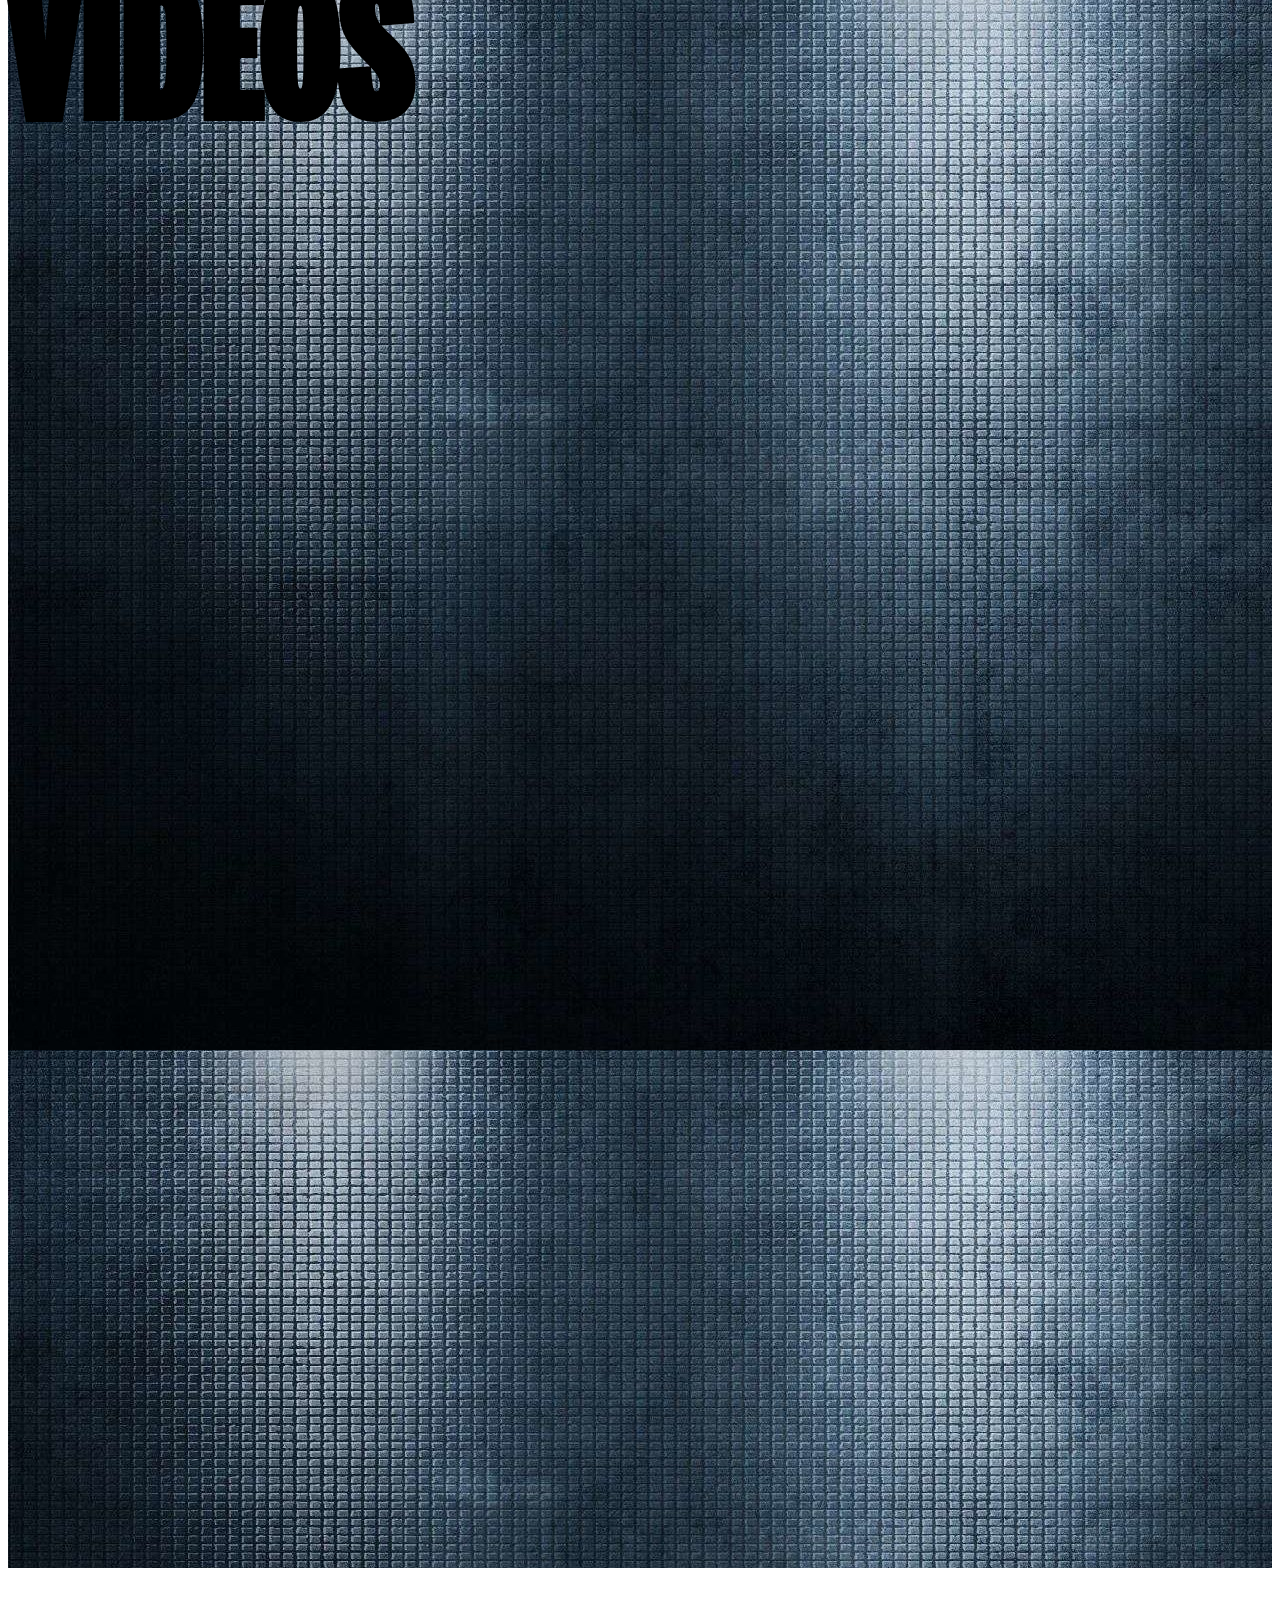
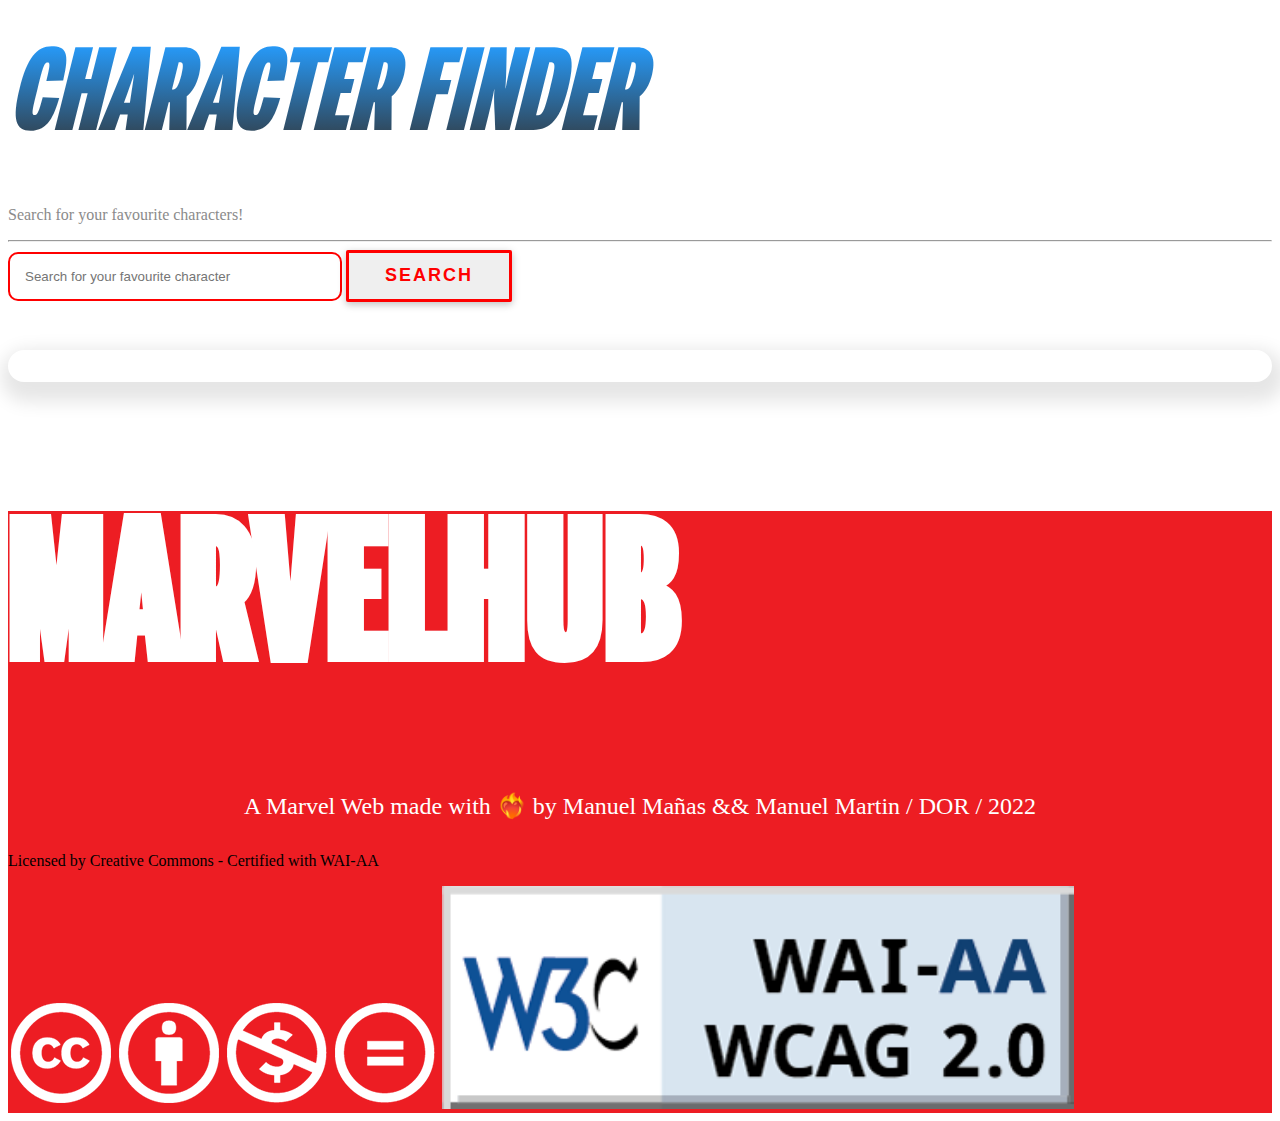
==== commit 02779865: "Web done" ====
--- a/index.html
+++ b/index.html
@@ -31,13 +31,13 @@
                         <a href="">
                             <p class="text-white hover-underline-animation">Home</p>
                         </a>
-                        <a href="">
+                        <a href="#videos">
                             <p class="text-white hover-underline-animation">Videos</p>
                         </a>
-                        <a href="">
+                        <a href="#podcasts">
                             <p class="text-white hover-underline-animation">Podcasts</p>
                         </a>
-                        <a href="">
+                        <a href="/about.html">
                             <p class="text-white hover-underline-animation">About</p>
                         </a>
                     </div>
@@ -66,7 +66,7 @@
                 <div class="col-md-4 mb-5">
                     <div class="card">
                         <div style="overflow: hidden;">
-                            <img src="https://wallpapercave.com/wp/wp9050966.jpg" width="100%" alt="">
+                            <img src="https://wallpapercave.com/wp/wp9050966.jpg" width="100%" alt="article picture">
                         </div>
                         <div class="card-body">
                             <div class="d-flex align-items-center gap-3">
@@ -82,7 +82,7 @@
                 <div class="col-md-4 mb-5">
                     <div class="card">
                         <div style="overflow: hidden;">
-                            <img src="https://wallpapercave.com/wp/wp9050982.png" width="100%" alt="">
+                            <img src="https://wallpapercave.com/wp/wp9050982.png" width="100%" alt="article picture 01">
                         </div>
                         <div class="card-body">
                             <div class="d-flex align-items-center gap-3">
@@ -99,7 +99,7 @@
                 <div class="col-md-4 mb-5">
                     <div class="card">
                         <div style="overflow: hidden;">
-                            <img src="https://wallpapercave.com/wp/wp2729567.jpg" width="100%" alt="">
+                            <img src="https://wallpapercave.com/wp/wp2729567.jpg" width="100%" alt="article picture 02">
                         </div>
                         <div class="card-body">
                             <div class="d-flex align-items-center gap-3">
@@ -125,7 +125,7 @@
                 </div>
                 <hr>
             </div>
-            <div class="row">
+            <div class="row" id="podcasts">
                 <div class="col-md-6 mb-3">
                     <iframe src="https://open.spotify.com/embed/episode/2jEuUnlzgmKCPNqm7TV3i3?utm_source=generator"
                         width="100%" height="232" frameBorder="0" allowfullscreen=""
@@ -224,7 +224,7 @@
             <div class="snap-wrapper">
 
                 <div class="snap-card">
-                    <a href="">
+                    <a href="/villains/thanos.html">
                         <h1>Thanos</h1>
                         <div>
                             <img src="./assets/images/villain_1.png" width="100%" alt="thanos pic">
@@ -233,7 +233,7 @@
 
                 </div>
                 <div class="snap-card">
-                    <a href="">
+                    <a href="/villains/loki.html">
                         <h1>Loki</h1>
                         <div>
                             <img src="./assets/images/villain_2.png" width="100%" alt="loki pic">
@@ -242,7 +242,7 @@
 
                 </div>
                 <div class="snap-card">
-                    <a href="">
+                    <a href="/villains/venom.html">
                         <h1>Venom</h1>
                         <div>
                             <img src="./assets/images/villain_3.png" width="100%" alt="venom pic">
@@ -250,7 +250,7 @@
                     </a>
                 </div>
                 <div class="snap-card">
-                    <a href="">
+                    <a href="/villains/redskull.html">
                         <h1>Red Skull</h1>
                         <div>
                             <img src="./assets/images/villain_4.png" width="100%" alt="red skull pic">
@@ -259,7 +259,7 @@
 
                 </div>
                 <div class="snap-card">
-                    <a href="">
+                    <a href="/villains/ultron.html">
                         <h1>Ultron</h1>
                         <div>
                             <img src="./assets/images/villain_5.png" width="100%" alt="ultron pic">
@@ -272,7 +272,7 @@
     </main>
     <!--VIDEOS SECTION-->
     <main class="container-fluid videos">
-        <section class="videos_section">
+        <section class="videos_section" id="videos">
             <div class="container">
                 <div class="row">
                     <div class="col videos-h1">
@@ -318,7 +318,8 @@
             <hr>
             <div class="row">
                 <div class="col">
-                    <input type=" text" placeholder="Search for your favourite character">
+
+                    <input type="text" name="search" placeholder="Search for your favourite character">
                     <button onclick="fetchChars()">Search</button>
                 </div>
             </div>
@@ -336,10 +337,18 @@
     <!--FOOTER-->
     <footer class="container-fluid">
         <div class="container">
-            <div class="row">
+            <div class="row justify-content-around pb-4">
                 <div class="col-md-6 footer-header">
-                    <h1>MARVELHUB</h1>
+                    <a href="">
+
+                        <h1>MARVELHUB</h1>
+                    </a>
                     <h4>A Marvel Web made with ❤️‍🔥 by Manuel Mañas && Manuel Martin / DOR / 2022</h4>
+                </div>
+                <div class="col-md-3 d-flex flex-column gap-3 justify-content-center align-items-center mt-5">
+                    <p class="text-white">Licensed by Creative Commons - Certified with WAI-AA</p>
+                    <img src="./assets/images/cc.png" alt="cc">
+                    <img src="./assets/images/wcag2AA-blue.png" width="50%" height="30%" alt=" wai seal">
                 </div>
             </div>
         </div>
